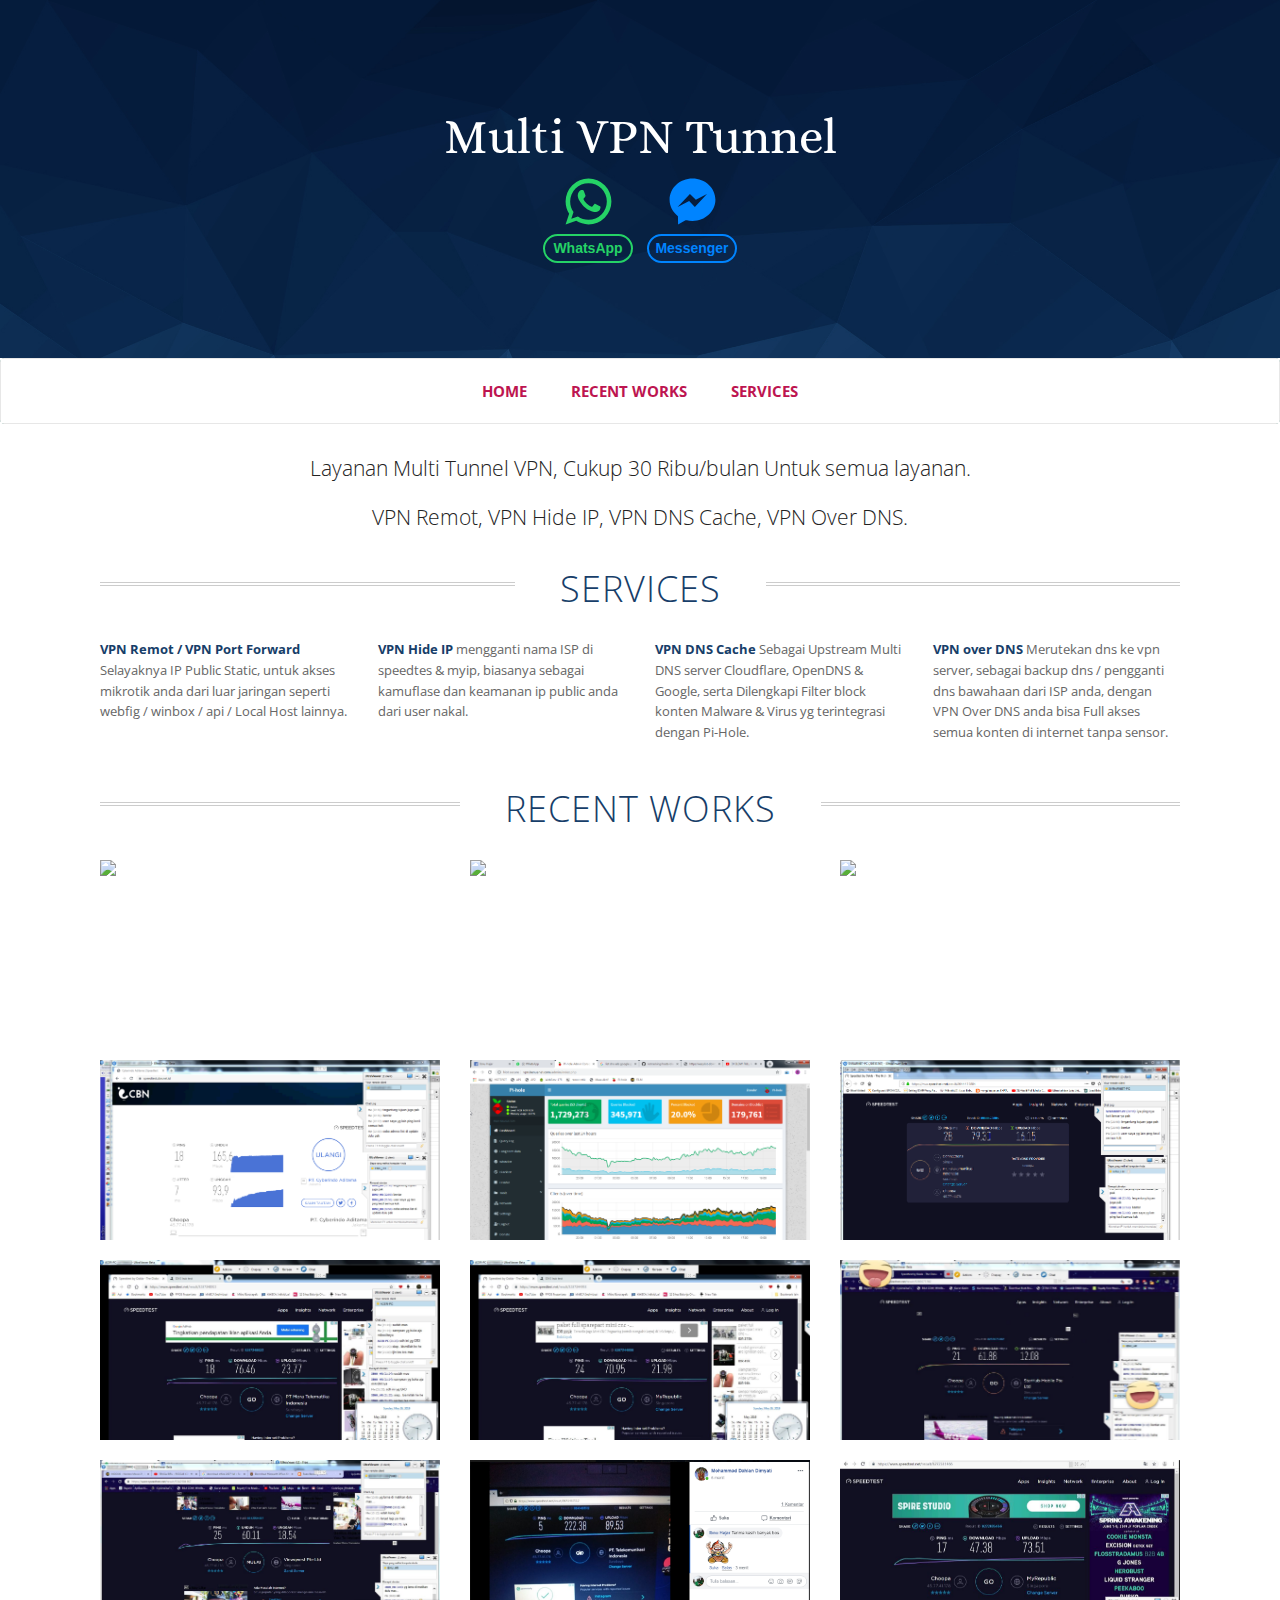
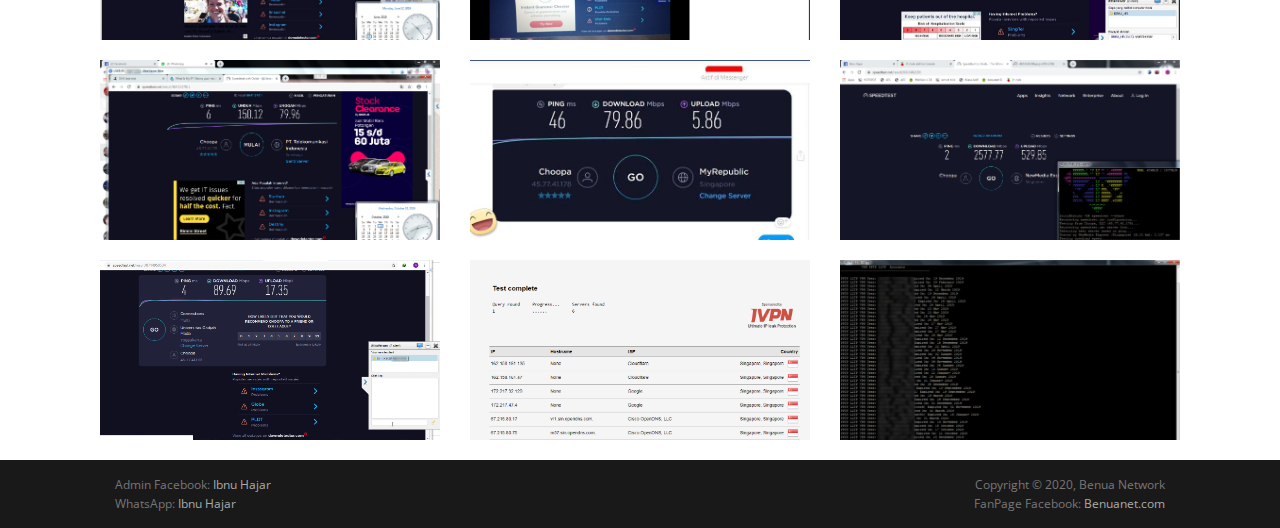
==== index.html @ e79bbd16 "Update index.html" ====
<!DOCTYPE html>
<html lang="en">
<head>
	<meta charset="utf-8">
	<meta name="viewport"    content="width=device-width, initial-scale=1.0">
	<meta name="description" content="Multi VPN Tunnel">
	<meta name="author"      content="Ibnu Hajar">
	
	<title>VPN BENUANETWORK</title>
	<meta property="og:title" content="VPN BENUANETWORK" />
	<meta property="og:description" content="VPN Remot, VPN Hide IP, VPN DNS Cache, VPN Over DNS" />
	<meta property="og:type" content="website" />
	<meta property="og:url" content="http://vpn.benuanet.com" />
	<meta property="og:image" content="http://vpn.benuanet.com/assets/images/og_image.png" />
	<meta property="og:site_name" content="VPN Benuanet" />

	<link rel="shortcut icon" href="assets/images/gt_favicon.png">
	
	<!-- Bootstrap -->
	<link href="assets/css/bootstrap.no-icons.min.css" rel="stylesheet">
	<!-- Icons -->
	<link href="http://netdna.bootstrapcdn.com/font-awesome/4.0.3/css/font-awesome.css" rel="stylesheet">
	<!-- Fonts -->
	<link rel="stylesheet" href="http://fonts.googleapis.com/css?family=Alice|Open+Sans:400,300,700">
	<!-- Custom styles -->
	<link rel="stylesheet" href="assets/css/styles.css">
	<!-- Custom styles -->
	<link rel="stylesheet" href="assets/css/contact.css">
	
	<!--[if lt IE 9]> <script src="assets/js/html5shiv.js"></script> <![endif]-->
</head>
<body class="home">

<header id="header">
	<div id="head" class="parallax" parallax-speed="2">
		<h1 id="logo" class="text-center">
			<span class="title">Multi VPN Tunnel</span>
		</h1>
<div id="ignielKontak">
    <div class="WA">
        <a href="javascript:void(0)" onclick="window.open('https://api.whatsapp.com/send?phone='+getComputedStyle(document.querySelector('#ignielKontak .WA .onoffswitch-inner'), ':before').getPropertyValue('content').replace('&quot;','').replace('&quot;','')+'&text='+getComputedStyle(document.querySelector('html'), ':root').getPropertyValue('--ignielKontak-WA-text').replace('&quot;','').replace('&quot;',''))" title="WhatsApp" target="_blank">
            <svg viewBox="0 0 24 24"><path d="M16.75,13.96C17,14.09 17.16,14.16 17.21,14.26C17.27,14.37 17.25,14.87 17,15.44C16.8,16 15.76,16.54 15.3,16.56C14.84,16.58 14.83,16.92 12.34,15.83C9.85,14.74 8.35,12.08 8.23,11.91C8.11,11.74 7.27,10.53 7.31,9.3C7.36,8.08 8,7.5 8.26,7.26C8.5,7 8.77,6.97 8.94,7H9.41C9.56,7 9.77,6.94 9.96,7.45L10.65,9.32C10.71,9.45 10.75,9.6 10.66,9.76L10.39,10.17L10,10.59C9.88,10.71 9.74,10.84 9.88,11.09C10,11.35 10.5,12.18 11.2,12.87C12.11,13.75 12.91,14.04 13.15,14.17C13.39,14.31 13.54,14.29 13.69,14.13L14.5,13.19C14.69,12.94 14.85,13 15.08,13.08L16.75,13.96M12,2A10,10 0 0,1 22,12A10,10 0 0,1 12,22C10.03,22 8.2,21.43 6.65,20.45L2,22L3.55,17.35C2.57,15.8 2,13.97 2,12A10,10 0 0,1 12,2M12,4A8,8 0 0,0 4,12C4,13.72 4.54,15.31 5.46,16.61L4.5,19.5L7.39,18.54C8.69,19.46 10.28,20 12,20A8,8 0 0,0 20,12A8,8 0 0,0 12,4Z"></path></svg>
            <div class="onoffswitch">
                <input type="checkbox" name="onoffswitch" class="onoffswitch-checkbox" id="myonoffswitch" checked>
                <label class="onoffswitch-label" for="myonoffswitch">
                    <span class="onoffswitch-inner"></span>
                </label>
            </div>
        </a>
    </div>
    <div class="Messenger">
        <a href="javascript:void(0)" onclick="window.open('https://www.facebook.com/'+getComputedStyle(document.querySelector('#ignielKontak .Messenger .onoffswitch-inner'), ':before').getPropertyValue('content').replace('&quot;','').replace('&quot;',''))" title="FB_admin" target="_blank">
            <svg viewBox="0 0 24 24"><path d="M12,2C6.5,2 2,6.14 2,11.25C2,14.13 3.42,16.7 5.65,18.4L5.71,22L9.16,20.12L9.13,20.11C10.04,20.36 11,20.5 12,20.5C17.5,20.5 22,16.36 22,11.25C22,6.14 17.5,2 12,2M13.03,14.41L10.54,11.78L5.5,14.41L10.88,8.78L13.46,11.25L18.31,8.78L13.03,14.41Z" ></path></svg>
            <div class="onoffswitch">
                <input type="checkbox" name="onoffswitch" class="onoffswitch-checkbox" id="myonoffswitch" checked>
                <label class="onoffswitch-label" for="myonoffswitch">
                    <span class="onoffswitch-inner"></span>
                </label>
            </div>
        </a>
    </div>
</div>			
	</div>
	<nav class="navbar navbar-default navbar-sticky"> <!-- / section -->
		<nav> 
			<ul>
				<a href="index.html"><li>Home</li></a>
				<a href="#RecentWorks"><li>Recent Works</li></a>
				<a href="#Services"><li>Services</li></a>
			</ul>
			<div class="handle">
				<p class="menu">MENU</p>
				<div class="menu_icon">
			      <div></div>
			      <div></div>
			      <div></div>
		      </div>
			</div>
		</nav> <!-- / section -->
    </nav>		
</header>

<main id="main">

	<div class="container">
		
		<div class="row section topspace">
			<div class="col-md-12">
				<p class="lead text-center text-muted">Layanan Multi Tunnel VPN, Cukup 30 Ribu/bulan Untuk semua layanan.</p>
				<p class="lead text-center text-muted">VPN Remot, VPN Hide IP, VPN DNS Cache, VPN Over DNS. </p>			
			</div>		
		</div> <!-- / section -->
		
		<div class="row section featured topspace">
		  <section id="Services">
			<h7 class="section-title"><span>Services</span></h7>
			<div class="row">
				<div class="col-sm-6 col-md-3">
					<p><bb>VPN Remot / VPN Port Forward</bb> Selayaknya IP Public Static, untuk akses mikrotik anda dari luar jaringan seperti webfig / winbox / api / Local Host lainnya.</p>
				</div>
				<div class="col-sm-6 col-md-3">
					<p><bb>VPN Hide IP</bb> mengganti nama ISP di speedtes & myip, biasanya sebagai kamuflase dan keamanan ip public anda dari user nakal.</p>
				</div>
				<div class="col-sm-6 col-md-3">
					<p><bb>VPN DNS Cache</bb> Sebagai Upstream Multi DNS server Cloudflare, OpenDNS & Google, serta Dilengkapi Filter block konten Malware & Virus yg terintegrasi dengan Pi-Hole.</p>
				</div>				
				<div class="col-sm-6 col-md-3">
					<p><bb>VPN over DNS</bb> Merutekan dns ke vpn server, sebagai backup dns / pengganti dns bawahaan dari ISP anda, dengan VPN Over DNS anda bisa Full akses semua konten di internet tanpa sensor.</p>
				</div>
			</div>
		  </section>	
		</div> 
		
		<div class="row section recentworks topspace">
		  <section id="RecentWorks">
			<h7 class="section-title"><span>Recent Works</span></h7>
			
			<div class="thumbnails recentworks row">
				
				<div class="col-xs-12 col-sm-6 col-md-4 col-lg-4">
					<a class="thumbnail">
						<span class="img">
							<img src="assets/images/178_2Gbps.png" style="max-width:100%;cursor:pointer" onclick="onClick(this)" class="modal-hover-opacity"></span></a>
				</div>				
				<div class="col-xs-12 col-sm-6 col-md-4 col-lg-4">
					<a class="thumbnail">
						<span class="img">
							<img src="assets/images/tremot.png" style="max-width:100%;cursor:pointer" onclick="onClick(this)" class="modal-hover-opacity"></span></a>
				</div>				
				<div class="col-xs-12 col-sm-6 col-md-4 col-lg-4">
					<a class="thumbnail">
						<span class="img">
							<img src="assets/images/tmikhmon.jpg" style="max-width:100%;cursor:pointer" onclick="onClick(this)" class="modal-hover-opacity"></span></a>
				</div>
				
				<div class="col-xs-12 col-sm-6 col-md-4 col-lg-4">
					<a class="thumbnail">
						<span class="img">
							<img src="assets/images/165M.png" style="max-width:100%;cursor:pointer" onclick="onClick(this)" class="modal-hover-opacity"></span></a>
				</div>				
				<div class="col-xs-12 col-sm-6 col-md-4 col-lg-4">
					<a class="thumbnail">
						<span class="img">
							<img src="assets/images/pihole.png" style="max-width:100%;cursor:pointer" onclick="onClick(this)" class="modal-hover-opacity"></span></a>
				</div>				
				<div class="col-xs-12 col-sm-6 col-md-4 col-lg-4">
					<a class="thumbnail">
						<span class="img">
							<img src="assets/images/79m2.png" style="max-width:100%;cursor:pointer" onclick="onClick(this)" class="modal-hover-opacity"></span></a>
				</div>

				<div class="col-xs-12 col-sm-6 col-md-4 col-lg-4">
					<a class="thumbnail">
						<span class="img">
							<img src="assets/images/76M.jpg" style="max-width:100%;cursor:pointer" onclick="onClick(this)" class="modal-hover-opacity"></span></a>
				</div>
				<div class="col-xs-12 col-sm-6 col-md-4 col-lg-4">
					<a class="thumbnail">
						<span class="img">
							<img src="assets/images/70M.jpg" style="max-width:100%;cursor:pointer" onclick="onClick(this)" class="modal-hover-opacity"></span></a>
				</div>
				<div class="col-xs-12 col-sm-6 col-md-4 col-lg-4">
					<a class="thumbnail">
						<span class="img">
							<img src="assets/images/61M.jpg" style="max-width:100%;cursor:pointer" onclick="onClick(this)" class="modal-hover-opacity"></span></a>
				</div>
				
				<div class="col-xs-12 col-sm-6 col-md-4 col-lg-4">
					<a class="thumbnail">
						<span class="img">
							<img src="assets/images/60M.jpg" style="max-width:100%;cursor:pointer" onclick="onClick(this)" class="modal-hover-opacity"></span></a>
				</div>
				<div class="col-xs-12 col-sm-6 col-md-4 col-lg-4">
					<a class="thumbnail">
						<span class="img">
							<img src="assets/images/200M.png" style="max-width:100%;cursor:pointer" onclick="onClick(this)" class="modal-hover-opacity"></span></a>
				</div>
				<div class="col-xs-12 col-sm-6 col-md-4 col-lg-4">
					<a class="thumbnail">
						<span class="img">
							<img src="assets/images/47M.jpg" style="max-width:100%;cursor:pointer" onclick="onClick(this)" class="modal-hover-opacity"></span></a>
				</div>
				
				<div class="col-xs-12 col-sm-6 col-md-4 col-lg-4">
					<a class="thumbnail">
						<span class="img">
							<img src="assets/images/150M.png" style="max-width:100%;cursor:pointer" onclick="onClick(this)" class="modal-hover-opacity"></span></a>
				</div>
				<div class="col-xs-12 col-sm-6 col-md-4 col-lg-4">
					<a class="thumbnail">
						<span class="img">
							<img src="assets/images/79M.jpg" style="max-width:100%;cursor:pointer" onclick="onClick(this)" class="modal-hover-opacity"></span></a>
				</div>
				<div class="col-xs-12 col-sm-6 col-md-4 col-lg-4">
					<a class="thumbnail">
						<span class="img">
							<img src="assets/images/2Gbps.png" style="max-width:100%;cursor:pointer" onclick="onClick(this)" class="modal-hover-opacity"></span></a>
				</div>	

				<div class="col-xs-12 col-sm-6 col-md-4 col-lg-4">
					<a class="thumbnail">
						<span class="img">
							<img src="assets/images/29-oct-19.png" style="max-width:100%;cursor:pointer" onclick="onClick(this)" class="modal-hover-opacity"></span></a>
				</div>
				<div class="col-xs-12 col-sm-6 col-md-4 col-lg-4">
					<a class="thumbnail">
						<span class="img">
							<img src="assets/images/mydns.png" style="max-width:100%;cursor:pointer" onclick="onClick(this)" class="modal-hover-opacity"></span></a>
				</div>
				<div class="col-xs-12 col-sm-6 col-md-4 col-lg-4">
					<a class="thumbnail">
						<span class="img">
							<img src="assets/images/jumusr.png" style="max-width:100%;cursor:pointer" onclick="onClick(this)" class="modal-hover-opacity"></span></a>
				</div>				
				
	<div id="modal01" class="modal" onclick="this.style.display='none'">
	<span class="close">&times;&nbsp;&nbsp;&nbsp;&nbsp;</span>
	<div class="modal-content">
    <img id="img01" style="max-width:992px">
	</div>
	</div>	
			</div>
	 </section>		
		</div>
	</div>	<!-- /container -->
</main>

<footer id="underfooter">
	<div class="container">
		<div class="row">
			
			<div class="col-md-6 widget">
				<div class="widget-body">
					<p>Admin Facebook: <a href="https://www.facebook.com/ibnu.hr" rel="designer">Ibnu Hajar</a><br> 
					   WhatsApp: <a href="https://api.whatsapp.com/send?phone=6285334855333" rel="designer">Ibnu Hajar</a> </p>
				</div>
			</div>

			<div class="col-md-6 widget">
				<div class="widget-body">
					<p class="text-right">
					   Copyright &copy; 2020, Benua Network<br> 
					   FanPage Facebook: <a href="https://www.facebook.com/benunetwork/" rel="designer">Benuanet.com</a></p>
				</div>
			</div>

		</div> <!-- /row of widgets -->
	</div>
</footer>

<!-- JavaScript libs are placed at the end of the document so the pages load faster -->
<script src="assets/js/jquery.min.js"></script>
<script src="assets/js/bootstrap.min.js"></script>
<script src="assets/js/template.js"></script>
<script src="assets/js/onclick.js"></script>
	<script>
		$('.handle').on('click', function(){
			$('nav ul').toggleClass('showing');
		});
	</script>
</body>
</html>
---- assets/css/styles.css ----
html {
  font-size: 100%;
}
body {
  font-size: 15px;
  font-size: 0.9375rem;
  font-family: "Open sans", Helvetica, Arial, sans-serif;
  color: #666666;
  padding: 0;
}
.topspace {
  margin-top: 10px;
}
/*********************************************************************


                            Navigation in header


**********************************************************************/
nav ul{
	background-color: #fff;
	color: white;
	padding: 0;
	margin: 0;
	text-align: center;
	overflow: hidden;
	-webkit-transition: max-height 0.4s;
	-ms-transition: max-height 0.4s;
	-moz-transition: max-height 0.4s;
	-o-transition: max-height 0.4s;
	transition: max-height 0.4s;
	font-family: "Open sans", Helvetica, Arial, sans-serif;
	font-weight: 300;
	text-transform: uppercase;
	font-weight: bold;
}
nav ul li{
	display: inline-block;
	padding: 20px;
}
nav ul li:hover{
	background-color: #eaeaea;
}
.handle {
	width: 100%;
	background-color: #024a3a;
	box-sizing: border-box;
	padding: 15px;
	cursor: pointer;
	color: white;
	display: none;
}
p.menu{
	display: inline-block;
	font-weight:700;
}
.menu_icon div {
  background-color: white;
  border-radius: 2px;
  width: 35px;
  height: 5px;
  margin: 5px;
}
.menu_icon{
	float: right;
	margin: .5em 0;
}
/********************************************************/


/*********************************************************************


                                TYPOGRAPHY


**********************************************************************/
p {
  line-height: 1.6em;
  margin: 0 0 30px 0;
}
ul,
ol {
  line-height: 1.6em;
  margin: 0 0 30px 0;
}
blockquote {
  padding: 10px 20px;
  margin: 0 0 30px;
  border-left: 5px solid #eee;
}
h1,
h2,
h3,
h4,
h5,
h6,
.h1,
.h2,
.h3,
.h4,
.h5,
.h6 {
  font-family: "Open sans", Helvetica, Arial, sans-serif;
  font-weight: 400;
  color: #fff;
}
h7,
h8,
.h7,
.h8 {
  font-family: "Open sans", Helvetica, Arial, sans-serif;
  font-weight: 400;
  color: #173e69;
}
h1 {
  font-size: 40px;
  font-size: 2.5rem;
}
h2 {
  font-size: 36px;
  font-size: 2.25rem;
}
h3 {
  font-size: 30px;
  font-size: 1.875rem;
}
h4 {
  font-size: 24px;
  font-size: 1.5rem;
}
h5 {
  font-size: 20px;
  font-size: 1.25rem;
}
a {
  color: #bd1550;
}
a:hover {
  color: #e93675;
}
.lead {
  font-weight: 300;
  font-size: 21px;
  font-size: 1.3125rem;
}
.text-msg {
  line-height: 1.7em;
  color: #b3b3b3;
  font-weight: 300;
  text-transform: capitalize;
  margin-top: -0.23em;
}
.size-auto,
.size-full,
.size-large,
.size-medium,
.size-thumbnail {
  max-width: 100%;
  height: auto;
}
/*********************************************************************


                                HEADER


**********************************************************************/
#head {
  background: #f4f4f4 url(../images/bg_head.jpg) top center;
  background-size: cover;
  color: #7C7C7C;
  padding: 30px 0 35px 0;
}
#head img.img-circle {
  display: block;
  width: 140px;
  height: 140px;
  overflow: hidden;
  border: 9px solid rgba(0, 0, 0, 0.05);
  margin: 0 auto;
}
#head .title {
  font-family: Alice, Georgia, serif;
  font-size: 49px;
  font-size: 3.0625rem;
}
#head .title a {
  text-decoration: none;
  color: #333333;
}
#head .tagline {
  display: block;
  font-size: 14px;
  font-size: 0.875rem;
  line-height: 1.2em;
  color: #fff;
  margin: 5px 0 0;
}
#head .tagline b {
  font-weight: normal;
}
#head .tagline a {
  color: #fff;
}
.home #head {
  padding: 90px 0;
}
.home #head .title {
  font-size: 49px;
  font-size: 3.0625rem;
}
.home #head .tagline {
  font-size: 16px;
  font-size: 1rem;
  margin: 15px 0 0;
}
/*********************************************************************


                                CONTENT


**********************************************************************/
bb {
    color: #173e69;
	font-family: "Open sans", Helvetica, Arial, sans-serif;
	font-weight: bold;
}
img {
  max-width: 100%;
}
.btn {
  font-size: 12px;
  font-size: 0.75rem;
  text-decoration: none;
  text-transform: uppercase;
  font-family: "Helvetica Neue", Helvetica, Arial, sans-serif;
  color: #333;
  -webkit-border-radius: 0px;
  -webkit-background-clip: padding-box;
  -moz-border-radius: 0px;
  -moz-background-clip: padding;
  border-radius: 0px;
  background-clip: padding-box;
  -webkit-transition-property: all;
  -moz-transition-property: all;
  -o-transition-property: all;
  -ms-transition-property: all;
  transition-property: all;
  -webkit-transition-duration: 0.2s;
  -moz-transition-duration: 0.2s;
  -o-transition-duration: 0.2s;
  transition-duration: 0.2s;
  border: 0 none;
  padding: 12px 35px;
  text-shadow: 0 1px 0px #780d33;
}
.btn-primary {
  color: #fff;
  background-color: #bd1550;
}
.btn-primary:hover,
.btn-primary:focus,
.btn-primary:active,
.btn-primary.active {
  color: #fff;
  background-color: #e61f65;
}
.btn-action {
  font-weight: bold;
  background: transparent!important;
  border: 1px solid #333;
  text-shadow: none;
}
.btn-action:hover,
.btn-action:focus,
.btn-action:active,
.btn-action.active {
  color: #bd1550;
  border-color: #bd1550;
}
.btn-lg {
  padding: 15px 60px;
  font-size: 12px;
  line-height: 1.33;
  font-weight: bold;
}
.panel-cta {
  box-shadow: 0 0 0 1px #e1e1e1, 0 0 0 3px #fff, 0 0 0 4px #e1e1e1;
  background: #f3f3f3;
  -webkit-border-radius: 0;
  -webkit-background-clip: padding-box;
  -moz-border-radius: 0;
  -moz-background-clip: padding;
  border-radius: 0;
  background-clip: padding-box;
}
.panel-cta p,
.panel-cta h3,
.panel-cta h4,
.panel-cta h5,
.panel-cta h6 {
  margin: 0;
}
.panel-cta .panel-body {
  padding: 35px;
}
/* Section - Featured */
.featured {
  font-size: 13px;
  font-size: 0.8125rem;
}
.featured h3 {
  font-weight: bold;
  font-family: "Helvetica Neue", Helvetica, Arial, sans-serif;
  font-size: 24px;
  font-size: 1.5rem;
  text-transform: uppercase;
  line-height: 1.4em;
  vertical-align: middle;
  margin: 0 0 25px 0;
}
/* Section - Recent works */
.thumbnails {
  padding: 0;
}
.thumbnails li {
  margin-bottom: 30px;
}
.thumbnails .details {
  display: block;
  text-align: center;
  font-size: 12px;
  font-size: 0.75rem;
}
.thumbnail {
  display: block;
  -webkit-border-radius: 0;
  -webkit-background-clip: padding-box;
  -moz-border-radius: 0;
  -moz-background-clip: padding;
  border-radius: 0;
  background-clip: padding-box;
  border: 0 none;
  margin-bottom: 10px;
  padding: 0;
  text-align: center;
  text-decoration: none;
  color: #333;
}
.thumbnail .img {
  display: block;
  width: 100%;
  overflow: hidden;
  height: 180px;
  margin: 0 0 20px;
  position: relative;
}
.thumbnail .title {
  text-transform: uppercase;
  margin: 0 2em;
  display: block;
  text-indent: 0;
}
.thumbnail .cover {
  position: absolute;
  display: block;
  opacity: 0;
  width: 100%;
  height: 180px;
  background-color: rgba(255, 255, 255, 0.8);
  -webkit-transition-property: all;
  -moz-transition-property: all;
  -o-transition-property: all;
  -ms-transition-property: all;
  transition-property: all;
  -webkit-transition-duration: 550ms;
  -moz-transition-duration: 550ms;
  -o-transition-duration: 550ms;
  transition-duration: 550ms;
}
.thumbnail .cover .more {
  position: absolute;
  bottom: 15px;
  right: 0;
  height: 32px;
  line-height: 32px;
  padding: 0 20px;
  -webkit-border-radius: 1px 0 0 1px;
  -webkit-background-clip: padding-box;
  -moz-border-radius: 1px 0 0 1px;
  -moz-background-clip: padding;
  border-radius: 1px 0 0 1px;
  background-clip: padding-box;
  font-size: 12px;
  font-size: 0.75rem;
  text-transform: uppercase;
  text-shadow: 0 1px 0px #780d33;
  background: #bd1550;
  color: white;
}
.thumbnail img {
  width: 100%;
  position: absolute;
  top: 0;
  left: 0;
}
.thumbnail:hover {
  color: #333;
  text-decoration: none;
}
.thumbnail:hover img {
  -webkit-filter: saturate(0%);
}
.thumbnail:hover .cover {
  opacity: 1;
}

.modal {
z-index:1;
display:none;
padding-top:10px;
position:fixed;
left:0;
top:0;
width:100%;
height:100%;
overflow:auto;
background-color:rgb(0,0,0);
background-color:rgba(0,0,0,0.8)
}

.modal-content{
margin: auto;
display: block;
    position: absolute;
  top: 50%;
  left: 50%;
  transform: translate(-50%, -50%);
}


.modal-hover-opacity {
opacity:1;
filter:alpha(opacity=100);
-webkit-backface-visibility:hidden
}

.modal-hover-opacity:hover {
opacity:0.60;
filter:alpha(opacity=60);
-webkit-backface-visibility:hidden
}


.close {
text-decoration:none;float:right;font-size:24px;font-weight:bold;color:white
}
.container1 {
width:200px;
display:inline-block;
}
.modal-content, #caption {   
  
    -webkit-animation-name: zoom;
    -webkit-animation-duration: 0.6s;
    animation-name: zoom;
    animation-duration: 0.6s;
}


@-webkit-keyframes zoom {
    from {-webkit-transform:scale(0)} 
    to {-webkit-transform:scale(1)}
}

@keyframes zoom {
    from {transform:scale(0)} 
    to {transform:scale(1)}
}


/* pagination */
.pagination > li > a {
  color: #808080;
  border: 0 none;
  font-size: 20px;
  font-size: 1.25rem;
  font-family: Georgia, serif;
}
.pagination > li > a:hover {
  color: #000000;
  background: none;
}
.pagination > li.active > a {
  color: #333333;
  background: none;
}
.pagination > li.active > a:hover {
  color: #000000;
  background: none;
}
/*********************************************************************


                                 BLOG


**********************************************************************/
.section-title,
.entry-title {
  display: block;
  width: 100%;
  overflow: hidden;
  margin: 0px 0 25px;
  text-align: center;
  font-weight: 300;
  text-transform: uppercase;
  font-size: 36px;
  font-size: 2.25rem;
  letter-spacing: 1px;
}
.section-title a,
.entry-title a {
  color: #333333;
}
.section-title span,
.entry-title span {
  display: inline-block;
  position: relative;
}
.section-title span:before,
.entry-title span:before,
.section-title span:after,
.entry-title span:after {
  content: "";
  position: absolute;
  height: 4px;
  top: .53em;
  width: 400%;
  border-bottom: 1px solid #ccc;
  border-top: 1px solid #ccc;
}
.section-title span:before,
.entry-title span:before {
  right: 100%;
  margin-right: 45px;
}
.section-title span:after,
.entry-title span:after {
  left: 100%;
  margin-left: 45px;
}
.entry-header .entry-meta {
  text-align: center;
  font-family: Georgia, serif;
  font-size: 18px;
  font-size: 1.125rem;
  font-style: italic;
  font-weight: normal;
  color: #a5a5a5;
  margin: 0 0 15px 0;
}
.entry-header .entry-meta a {
  color: #a5a5a5;
}
.entry-content {
  margin: 0 0 60px 0;
}
.entry-content h2 {
  line-height: 1.2;
  font-size: 30px;
  font-size: 1.875rem;
  padding-top: 20px;
  margin-bottom: 20px;
}
.meta-nav,
.more-link {
  font-family: Georgia, serif;
  font-style: italic;
  font-weight: bold;
  color: #666666;
  text-decoration: none;
}
.meta-nav:hover,
.more-link:hover {
  color: #333333;
  text-decoration: underline;
}
.more-link {
  display: block;
  width: 100%;
  text-align: right;
}
/* Posts navigation */
#nav-below {
  position: fixed;
  top: 48%;
}
#nav-below .meta-nav {
  display: block;
  padding: 27px 7px;
  background: #444;
  color: #fff;
  -webkit-border-radius: 3px;
  -webkit-background-clip: padding-box;
  -moz-border-radius: 3px;
  -moz-background-clip: padding;
  border-radius: 3px;
  background-clip: padding-box;
  font-family: "Open sans", Helvetica, Arial, sans-serif;
  font-style: normal;
  font-weight: normal;
  text-decoration: none;
  opacity: 0.2;
}
#nav-below .meta-nav:hover {
  text-decoration: none;
  color: #333;
}
#nav-below .nav-next {
  position: fixed;
  right: -3px;
}
#nav-below .nav-previous {
  position: fixed;
  left: -3px;
}
#nav-below b {
  display: none;
}
footer.entry-meta {
  border-top: 1px solid #ccc;
  border-bottom: 1px solid #ccc;
  margin: 0 0 35px 0;
  padding: 2px 0;
  color: #888888;
  font-size: 12px;
  font-size: 0.75rem;
}
footer.entry-meta a {
  color: #333333;
}
footer.entry-meta .meta-in {
  border-top: 1px solid #ccc;
  border-bottom: 1px solid #ccc;
  padding: 10px 0;
}
.page-header {
  padding-bottom: 0;
  margin: 0;
  border-bottom: none;
  text-align: left;
}
.page-header .page-title {
  margin-top: 0;
  margin-bottom: 30px;
}
/*********************************************************************


                                COMMENTS


**********************************************************************/
#comments {
  font-size: 13px;
  font-size: 0.8125rem;
}
#comments .comments-title {
  margin: 0 0 5px 0;
}
#comments .leave-comment {
  display: block;
  margin: 0 0 40px 0;
}
#comments ul,
#comments ol {
  margin: 0;
  padding: 0;
}
#comments .comment {
  margin: 0;
  padding: 0;
  list-style: none;
  clear: both;
}
#comments .comments-title {
  text-shadow: none;
  margin-bottom: 0;
}
#comments .avatar {
  float: left;
  width: 70px;
  height: 70px;
  margin-bottom: 30px;
  border: 5px solid #eeeeee;
  -webkit-border-radius: 50%;
  -webkit-background-clip: padding-box;
  -moz-border-radius: 50%;
  -moz-background-clip: padding;
  border-radius: 50%;
  background-clip: padding-box;
}
#comments .children {
  margin: 0 0 0 90px;
}
#comments .comment-meta {
  margin: 0 0 0 90px;
}
#comments .comment-meta a {
  color: #333333;
}
#comments .comment-meta a:hover {
  color: #bd1550;
}
#comments .comment-meta .author {
  margin: 0 20px 0 0;
  font-weight: bold;
}
#comments .comment-meta .date {
  margin: 0 20px 0 0;
}
#comments .comment-meta .date a {
  color: #666666;
}
#comments .comment-meta .reply {
  float: right;
}
#comments .comment-body {
  margin: 0 0 35px 90px;
}
.comment-navigation {
  width: 100%;
  border-top: 1px solid #ccc;
  padding: 2px 0 0 0;
}
.comment-navigation .nav-content {
  border-top: 1px solid #ccc;
  width: 100%;
  padding: 10px 0 0 0;
}
.comment-navigation .nav-previous {
  float: left;
  width: 50%;
}
.comment-navigation .nav-next {
  float: right;
  width: 50%;
  text-align: right;
}
#respond {
  margin: 55px 0 0 0;
}
/*********************************************************************


                                FOOTER


**********************************************************************/
#footer {
  background: #232323;
  padding: 30px 0 0 0;
  font-size: 12px;
  color: #999;
}
#footer a {
  color: #ccc;
}
#footer a:hover {
  color: #fff;
}
#footer h3.widget-title {
  font-size: 15px;
  font-size: 0.9375rem;
  text-transform: uppercase;
  color: #ccc;
  margin: 0 0 20px;
}
#underfooter {
  background: #191919;
  padding: 15px 0;
  color: #777;
  font-size: 12px;
}
#underfooter a {
  color: #aaa;
}
#underfooter a:hover {
  color: #fff;
}
#underfooter p {
  margin: 0;
}
.follow-me-icons {
  font-size: 30px;
}
.follow-me-icons i {
  float: left;
  margin: 0 10px 0 0;
}
/* Max page width
/////////////////////////////////////////////////////////////////////*/
@media (min-width: 1200px) {
  .container {
    max-width: 1080px;
  }
}

@media screen and (max-width: 620px){
   .home #head {
    padding: 10px 0;
   }
	body {
    padding: 5px;
	}	
	nav ul{
		max-height: 0px;
	}
	nav ul li{
		box-sizing: border-box;
		width: 100%;
		padding: 15px;
	}
	.showing{
		max-height: 22em; 
	}
	.handle{
		display: block;
		padding: 5px;
	}
}
---- assets/css/contact.css ----
/* Tombol Menuju Chat Langsung ke Messaging App Ala Igniel
Dilarang keras mengubah nama atribut yang ada di dalam kode ini */
:root {
    --ignielKontak-WA: #25D366; /* Warna WhatsApp */
    --ignielKontak-Messenger: #0084FF; /* Warna Messenger */
    --ignielKontak-WA-uname: "6285334855333"; /* Nomor WhatsApp */
    --ignielKontak-WA-text: "Hai,%20saya%20menghubungi%20melalui%20web%20kontak%20di%20vpn%20benuanet.com"; /* Pesan WhatsApp */
    --ignielKontak-Messenger-uname: "ibnu.hr"; /* Username Messenger */
}
#ignielKontak {text-align:center; width:100%; line-height:0px}
#ignielKontak svg {width:55px;height:55px}
#ignielKontak a {text-decoration:none}
#ignielKontak .WA svg path {fill:var(--ignielKontak-WA)}
#ignielKontak .Line svg {width: 70px; height: 70px; margin-bottom: -20px; margin-left:20px} #ignielKontak .Line svg path {fill:var(--ignielKontak-Line)}
#ignielKontak .Tele svg path {fill:var(--ignielKontak-Tele)}
#ignielKontak .Messenger svg path {fill:var(--ignielKontak-Messenger)}
#ignielKontak .BBM svg path {fill:var(--ignielKontak-BBM)}
#ignielKontak .WA, #ignielKontak .Line, #ignielKontak .Tele, #ignielKontak .Messenger, #ignielKontak .BBM {display:inline-block; width:90px; text-align:center; margin:0 5px}
#ignielKontak .onoffswitch {
    position: relative; width: 90px;
    -webkit-user-select:none; -moz-user-select:none; -ms-user-select: none;
    margin-top:5px;
}
#ignielKontak .onoffswitch-checkbox {
    display: none;
}
#ignielKontak .onoffswitch-inner {
    display: block; width: 200%; margin-left: -100%;
    transition: margin 0.3s ease-in 0s;
}
#ignielKontak .onoffswitch-inner:before, .onoffswitch-inner:after {
    display: block; float: left; width: 50%; height: 25px; padding: 0; line-height: 25px;
    color: white; font-family: Trebuchet, Arial, sans-serif; font-weight: bold; text-align: center;
    box-sizing: border-box;
}
#ignielKontak .WA .onoffswitch-label {
    display: block; overflow: hidden;
    border: 2px solid var(--ignielKontak-WA); border-radius: 20px;
}
#ignielKontak .WA .onoffswitch-inner:before {
    content: var(--ignielKontak-WA-uname);
    background-color: var(--ignielKontak-WA); color: #FFFFFF;
    font-size:11px;
}
#ignielKontak .WA .onoffswitch-inner:after {
    content: "WhatsApp";
    color: var(--ignielKontak-WA);
    font-size:14px;
}
#ignielKontak .WA:hover .onoffswitch-label .onoffswitch-inner {
    margin-left: 0;
}
#ignielKontak .Line .onoffswitch-label {
    display: block; overflow: hidden;
    border: 2px solid var(--ignielKontak-Line); border-radius: 20px;
}
#ignielKontak .Line .onoffswitch-inner:before {
    content: var(--ignielKontak-Line-uname);
    background-color: var(--ignielKontak-Line); color: #FFFFFF;
    font-size:11px;
}
#ignielKontak .Line .onoffswitch-inner:after {
    content: "Line";
    color: var(--ignielKontak-Line);
    font-size:14px;
}
#ignielKontak .Line:hover .onoffswitch-label .onoffswitch-inner {
    margin-left: 0;
}
#ignielKontak .Tele .onoffswitch-label {
    display: block; overflow: hidden;
    border: 2px solid var(--ignielKontak-Tele); border-radius: 20px;
}
#ignielKontak .Tele .onoffswitch-inner:before {
    content: var(--ignielKontak-Tele-uname);
    background-color: var(--ignielKontak-Tele); color: #FFFFFF;
    font-size:11px;
}
#ignielKontak .Tele .onoffswitch-inner:after {
    content: "Telegram";
    color: var(--ignielKontak-Tele);
    font-size:14px;
}
#ignielKontak .Tele:hover .onoffswitch-label .onoffswitch-inner {
    margin-left: 0;
}
#ignielKontak .Messenger .onoffswitch-label {
    display: block; overflow: hidden;
    border: 2px solid var(--ignielKontak-Messenger); border-radius: 20px;
}
#ignielKontak .Messenger .onoffswitch-inner:before {
    content: var(--ignielKontak-Messenger-uname);
    background-color: var(--ignielKontak-Messenger); color: #FFFFFF;
    font-size:11px;
}
#ignielKontak .Messenger .onoffswitch-inner:after {
    content: "Messenger";
    color: var(--ignielKontak-Messenger);
    font-size:14px;
}
#ignielKontak .Messenger:hover .onoffswitch-label .onoffswitch-inner {
    margin-left: 0;
}
#ignielKontak .BBM .onoffswitch-label {
    display: block; overflow: hidden;
    border: 2px solid var(--ignielKontak-BBM); border-radius: 20px;
}
#ignielKontak .BBM .onoffswitch-inner:before {
    content: var(--ignielKontak-BBM-uname);
    background-color: var(--ignielKontak-BBM); color: #FFFFFF;
    font-size:11px;
}
#ignielKontak .BBM .onoffswitch-inner:after {
    content: "BBM";
    color: var(--ignielKontak-BBM);
    font-size:14px;
}
#ignielKontak .BBM:hover .onoffswitch-label .onoffswitch-inner {
    margin-left: 0;
}
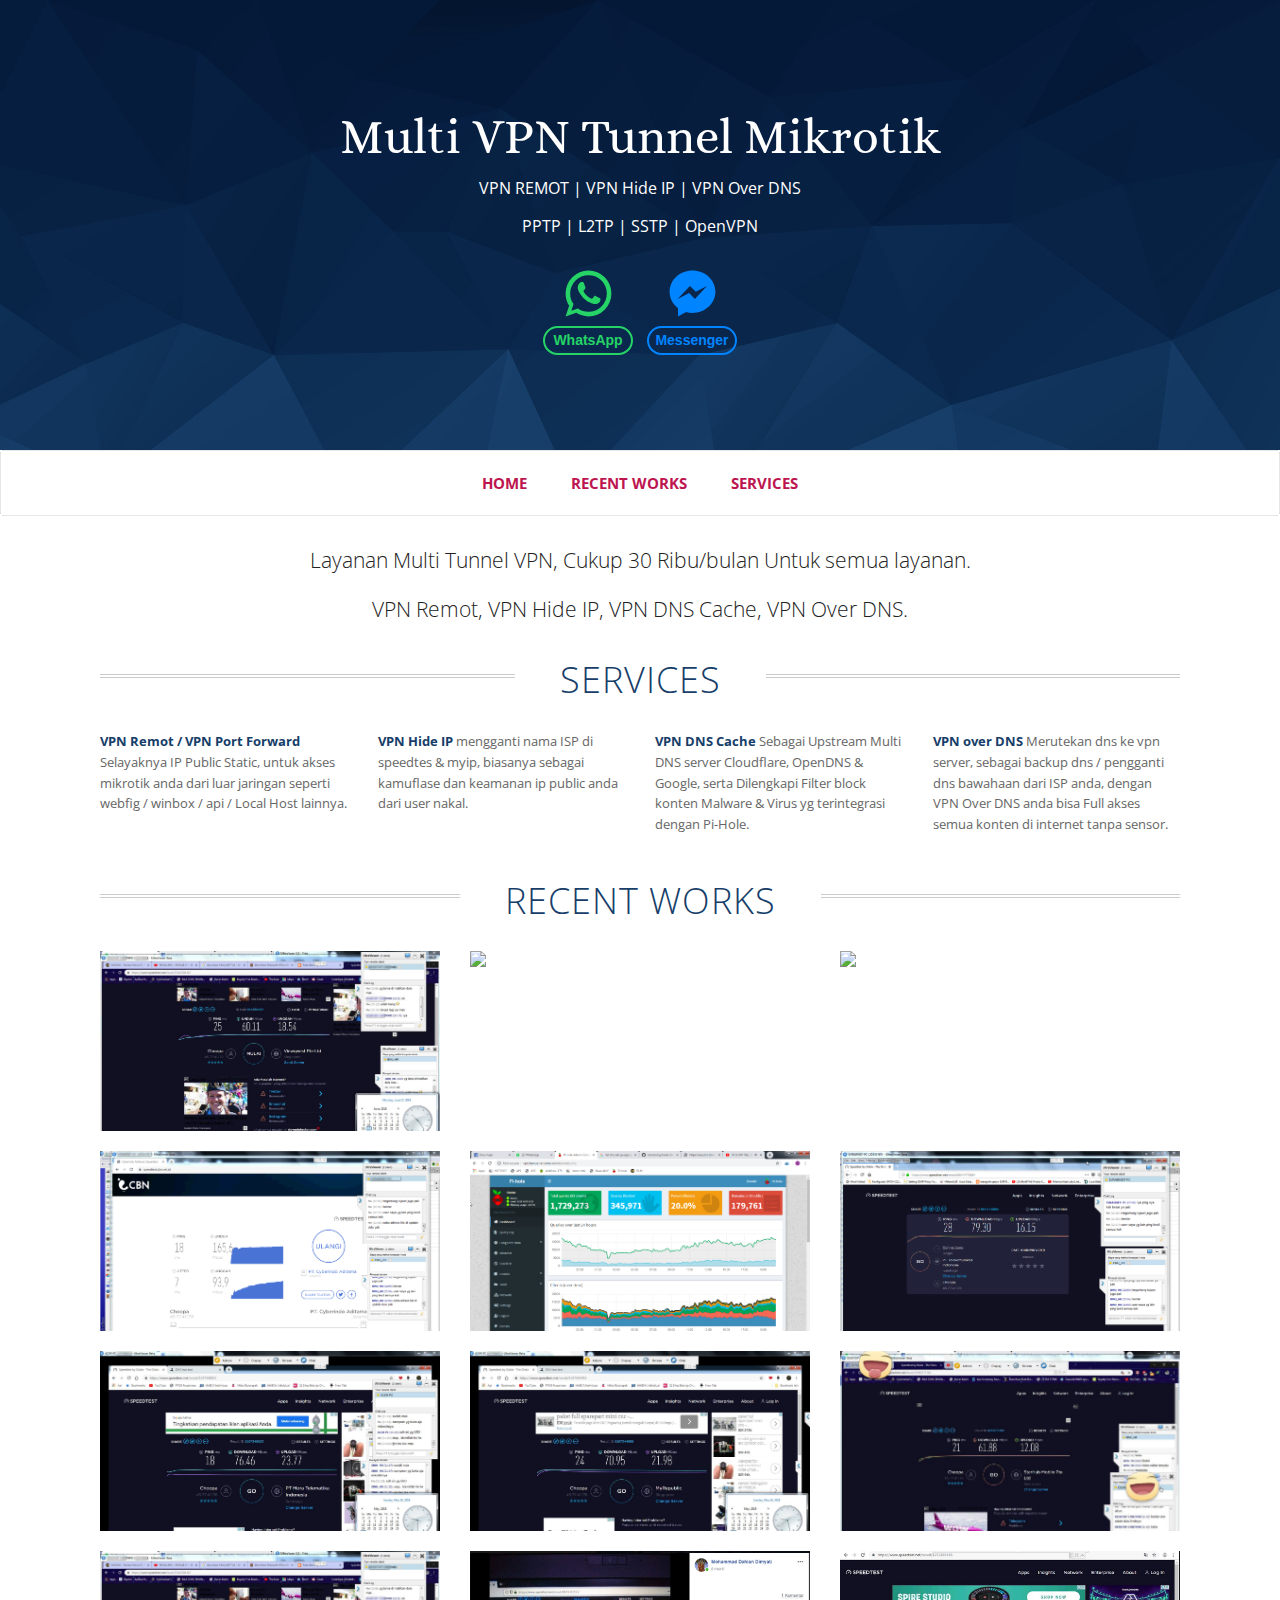
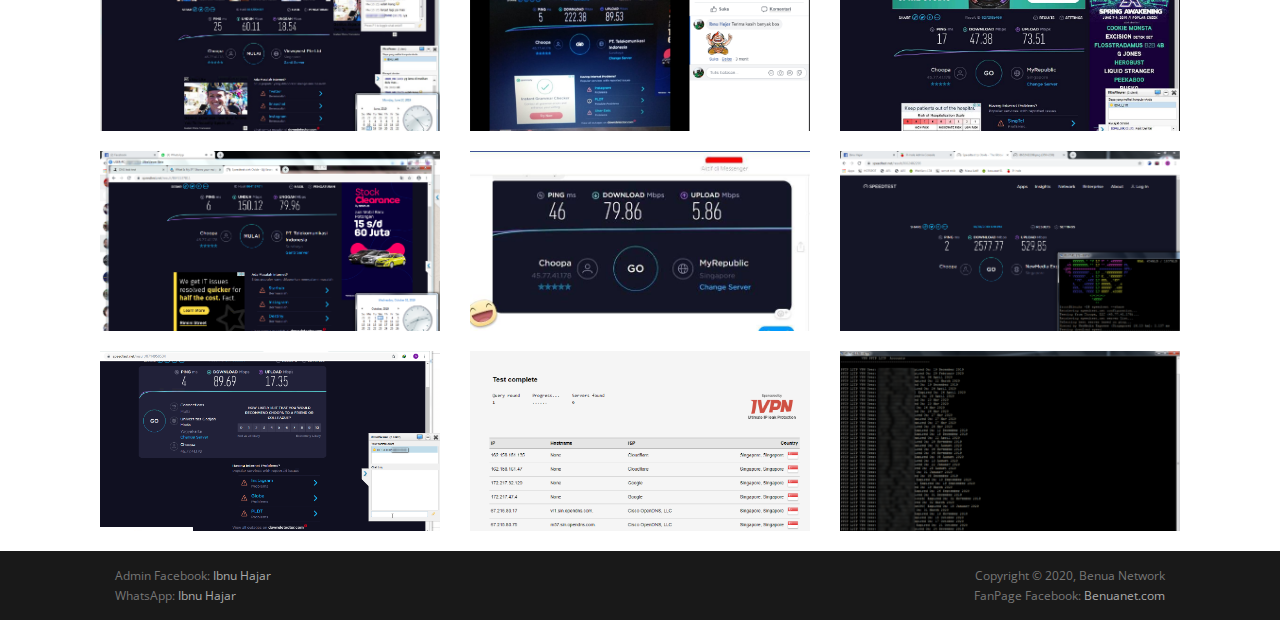
==== commit db81ad39: "Update" ====
--- a/index.html
+++ b/index.html
@@ -1,262 +1,263 @@
-<!DOCTYPE html>
-<html lang="en">
-<head>
-	<meta charset="utf-8">
-	<meta name="viewport"    content="width=device-width, initial-scale=1.0">
-	<meta name="description" content="Multi VPN Tunnel">
-	<meta name="author"      content="Ibnu Hajar">
-	
-	<title>VPN BENUANETWORK</title>
-	<meta property="og:title" content="VPN BENUANETWORK" />
-	<meta property="og:description" content="VPN Remot, VPN Hide IP, VPN DNS Cache, VPN Over DNS" />
-	<meta property="og:type" content="website" />
-	<meta property="og:url" content="http://vpn.benuanet.com" />
-	<meta property="og:image" content="http://vpn.benuanet.com/assets/images/og_image.png" />
-	<meta property="og:site_name" content="VPN Benuanet" />
-
-	<link rel="shortcut icon" href="assets/images/gt_favicon.png">
-	
-	<!-- Bootstrap -->
-	<link href="assets/css/bootstrap.no-icons.min.css" rel="stylesheet">
-	<!-- Icons -->
-	<link href="http://netdna.bootstrapcdn.com/font-awesome/4.0.3/css/font-awesome.css" rel="stylesheet">
-	<!-- Fonts -->
-	<link rel="stylesheet" href="http://fonts.googleapis.com/css?family=Alice|Open+Sans:400,300,700">
-	<!-- Custom styles -->
-	<link rel="stylesheet" href="assets/css/styles.css">
-	<!-- Custom styles -->
-	<link rel="stylesheet" href="assets/css/contact.css">
-	
-	<!--[if lt IE 9]> <script src="assets/js/html5shiv.js"></script> <![endif]-->
-</head>
-<body class="home">
-
-<header id="header">
-	<div id="head" class="parallax" parallax-speed="2">
-		<h1 id="logo" class="text-center">
-			<span class="title">Multi VPN Tunnel</span>
-		</h1>
-<div id="ignielKontak">
-    <div class="WA">
-        <a href="javascript:void(0)" onclick="window.open('https://api.whatsapp.com/send?phone='+getComputedStyle(document.querySelector('#ignielKontak .WA .onoffswitch-inner'), ':before').getPropertyValue('content').replace('&quot;','').replace('&quot;','')+'&text='+getComputedStyle(document.querySelector('html'), ':root').getPropertyValue('--ignielKontak-WA-text').replace('&quot;','').replace('&quot;',''))" title="WhatsApp" target="_blank">
-            <svg viewBox="0 0 24 24"><path d="M16.75,13.96C17,14.09 17.16,14.16 17.21,14.26C17.27,14.37 17.25,14.87 17,15.44C16.8,16 15.76,16.54 15.3,16.56C14.84,16.58 14.83,16.92 12.34,15.83C9.85,14.74 8.35,12.08 8.23,11.91C8.11,11.74 7.27,10.53 7.31,9.3C7.36,8.08 8,7.5 8.26,7.26C8.5,7 8.77,6.97 8.94,7H9.41C9.56,7 9.77,6.94 9.96,7.45L10.65,9.32C10.71,9.45 10.75,9.6 10.66,9.76L10.39,10.17L10,10.59C9.88,10.71 9.74,10.84 9.88,11.09C10,11.35 10.5,12.18 11.2,12.87C12.11,13.75 12.91,14.04 13.15,14.17C13.39,14.31 13.54,14.29 13.69,14.13L14.5,13.19C14.69,12.94 14.85,13 15.08,13.08L16.75,13.96M12,2A10,10 0 0,1 22,12A10,10 0 0,1 12,22C10.03,22 8.2,21.43 6.65,20.45L2,22L3.55,17.35C2.57,15.8 2,13.97 2,12A10,10 0 0,1 12,2M12,4A8,8 0 0,0 4,12C4,13.72 4.54,15.31 5.46,16.61L4.5,19.5L7.39,18.54C8.69,19.46 10.28,20 12,20A8,8 0 0,0 20,12A8,8 0 0,0 12,4Z"></path></svg>
-            <div class="onoffswitch">
-                <input type="checkbox" name="onoffswitch" class="onoffswitch-checkbox" id="myonoffswitch" checked>
-                <label class="onoffswitch-label" for="myonoffswitch">
-                    <span class="onoffswitch-inner"></span>
-                </label>
-            </div>
-        </a>
-    </div>
-    <div class="Messenger">
-        <a href="javascript:void(0)" onclick="window.open('https://www.facebook.com/'+getComputedStyle(document.querySelector('#ignielKontak .Messenger .onoffswitch-inner'), ':before').getPropertyValue('content').replace('&quot;','').replace('&quot;',''))" title="FB_admin" target="_blank">
-            <svg viewBox="0 0 24 24"><path d="M12,2C6.5,2 2,6.14 2,11.25C2,14.13 3.42,16.7 5.65,18.4L5.71,22L9.16,20.12L9.13,20.11C10.04,20.36 11,20.5 12,20.5C17.5,20.5 22,16.36 22,11.25C22,6.14 17.5,2 12,2M13.03,14.41L10.54,11.78L5.5,14.41L10.88,8.78L13.46,11.25L18.31,8.78L13.03,14.41Z" ></path></svg>
-            <div class="onoffswitch">
-                <input type="checkbox" name="onoffswitch" class="onoffswitch-checkbox" id="myonoffswitch" checked>
-                <label class="onoffswitch-label" for="myonoffswitch">
-                    <span class="onoffswitch-inner"></span>
-                </label>
-            </div>
-        </a>
-    </div>
-</div>			
-	</div>
-	<nav class="navbar navbar-default navbar-sticky"> <!-- / section -->
-		<nav> 
-			<ul>
-				<a href="index.html"><li>Home</li></a>
-				<a href="#RecentWorks"><li>Recent Works</li></a>
-				<a href="#Services"><li>Services</li></a>
-			</ul>
-			<div class="handle">
-				<p class="menu">MENU</p>
-				<div class="menu_icon">
-			      <div></div>
-			      <div></div>
-			      <div></div>
-		      </div>
-			</div>
-		</nav> <!-- / section -->
-    </nav>		
-</header>
-
-<main id="main">
-
-	<div class="container">
-		
-		<div class="row section topspace">
-			<div class="col-md-12">
-				<p class="lead text-center text-muted">Layanan Multi Tunnel VPN, Cukup 30 Ribu/bulan Untuk semua layanan.</p>
-				<p class="lead text-center text-muted">VPN Remot, VPN Hide IP, VPN DNS Cache, VPN Over DNS. </p>			
-			</div>		
-		</div> <!-- / section -->
-		
-		<div class="row section featured topspace">
-		  <section id="Services">
-			<h7 class="section-title"><span>Services</span></h7>
-			<div class="row">
-				<div class="col-sm-6 col-md-3">
-					<p><bb>VPN Remot / VPN Port Forward</bb> Selayaknya IP Public Static, untuk akses mikrotik anda dari luar jaringan seperti webfig / winbox / api / Local Host lainnya.</p>
-				</div>
-				<div class="col-sm-6 col-md-3">
-					<p><bb>VPN Hide IP</bb> mengganti nama ISP di speedtes & myip, biasanya sebagai kamuflase dan keamanan ip public anda dari user nakal.</p>
-				</div>
-				<div class="col-sm-6 col-md-3">
-					<p><bb>VPN DNS Cache</bb> Sebagai Upstream Multi DNS server Cloudflare, OpenDNS & Google, serta Dilengkapi Filter block konten Malware & Virus yg terintegrasi dengan Pi-Hole.</p>
-				</div>				
-				<div class="col-sm-6 col-md-3">
-					<p><bb>VPN over DNS</bb> Merutekan dns ke vpn server, sebagai backup dns / pengganti dns bawahaan dari ISP anda, dengan VPN Over DNS anda bisa Full akses semua konten di internet tanpa sensor.</p>
-				</div>
-			</div>
-		  </section>	
-		</div> 
-		
-		<div class="row section recentworks topspace">
-		  <section id="RecentWorks">
-			<h7 class="section-title"><span>Recent Works</span></h7>
-			
-			<div class="thumbnails recentworks row">
-				
-				<div class="col-xs-12 col-sm-6 col-md-4 col-lg-4">
-					<a class="thumbnail">
-						<span class="img">
-							<img src="assets/images/178_2Gbps.png" style="max-width:100%;cursor:pointer" onclick="onClick(this)" class="modal-hover-opacity"></span></a>
-				</div>				
-				<div class="col-xs-12 col-sm-6 col-md-4 col-lg-4">
-					<a class="thumbnail">
-						<span class="img">
-							<img src="assets/images/tremot.png" style="max-width:100%;cursor:pointer" onclick="onClick(this)" class="modal-hover-opacity"></span></a>
-				</div>				
-				<div class="col-xs-12 col-sm-6 col-md-4 col-lg-4">
-					<a class="thumbnail">
-						<span class="img">
-							<img src="assets/images/tmikhmon.jpg" style="max-width:100%;cursor:pointer" onclick="onClick(this)" class="modal-hover-opacity"></span></a>
-				</div>
-				
-				<div class="col-xs-12 col-sm-6 col-md-4 col-lg-4">
-					<a class="thumbnail">
-						<span class="img">
-							<img src="assets/images/165M.png" style="max-width:100%;cursor:pointer" onclick="onClick(this)" class="modal-hover-opacity"></span></a>
-				</div>				
-				<div class="col-xs-12 col-sm-6 col-md-4 col-lg-4">
-					<a class="thumbnail">
-						<span class="img">
-							<img src="assets/images/pihole.png" style="max-width:100%;cursor:pointer" onclick="onClick(this)" class="modal-hover-opacity"></span></a>
-				</div>				
-				<div class="col-xs-12 col-sm-6 col-md-4 col-lg-4">
-					<a class="thumbnail">
-						<span class="img">
-							<img src="assets/images/79m2.png" style="max-width:100%;cursor:pointer" onclick="onClick(this)" class="modal-hover-opacity"></span></a>
-				</div>
-
-				<div class="col-xs-12 col-sm-6 col-md-4 col-lg-4">
-					<a class="thumbnail">
-						<span class="img">
-							<img src="assets/images/76M.jpg" style="max-width:100%;cursor:pointer" onclick="onClick(this)" class="modal-hover-opacity"></span></a>
-				</div>
-				<div class="col-xs-12 col-sm-6 col-md-4 col-lg-4">
-					<a class="thumbnail">
-						<span class="img">
-							<img src="assets/images/70M.jpg" style="max-width:100%;cursor:pointer" onclick="onClick(this)" class="modal-hover-opacity"></span></a>
-				</div>
-				<div class="col-xs-12 col-sm-6 col-md-4 col-lg-4">
-					<a class="thumbnail">
-						<span class="img">
-							<img src="assets/images/61M.jpg" style="max-width:100%;cursor:pointer" onclick="onClick(this)" class="modal-hover-opacity"></span></a>
-				</div>
-				
-				<div class="col-xs-12 col-sm-6 col-md-4 col-lg-4">
-					<a class="thumbnail">
-						<span class="img">
-							<img src="assets/images/60M.jpg" style="max-width:100%;cursor:pointer" onclick="onClick(this)" class="modal-hover-opacity"></span></a>
-				</div>
-				<div class="col-xs-12 col-sm-6 col-md-4 col-lg-4">
-					<a class="thumbnail">
-						<span class="img">
-							<img src="assets/images/200M.png" style="max-width:100%;cursor:pointer" onclick="onClick(this)" class="modal-hover-opacity"></span></a>
-				</div>
-				<div class="col-xs-12 col-sm-6 col-md-4 col-lg-4">
-					<a class="thumbnail">
-						<span class="img">
-							<img src="assets/images/47M.jpg" style="max-width:100%;cursor:pointer" onclick="onClick(this)" class="modal-hover-opacity"></span></a>
-				</div>
-				
-				<div class="col-xs-12 col-sm-6 col-md-4 col-lg-4">
-					<a class="thumbnail">
-						<span class="img">
-							<img src="assets/images/150M.png" style="max-width:100%;cursor:pointer" onclick="onClick(this)" class="modal-hover-opacity"></span></a>
-				</div>
-				<div class="col-xs-12 col-sm-6 col-md-4 col-lg-4">
-					<a class="thumbnail">
-						<span class="img">
-							<img src="assets/images/79M.jpg" style="max-width:100%;cursor:pointer" onclick="onClick(this)" class="modal-hover-opacity"></span></a>
-				</div>
-				<div class="col-xs-12 col-sm-6 col-md-4 col-lg-4">
-					<a class="thumbnail">
-						<span class="img">
-							<img src="assets/images/2Gbps.png" style="max-width:100%;cursor:pointer" onclick="onClick(this)" class="modal-hover-opacity"></span></a>
-				</div>	
-
-				<div class="col-xs-12 col-sm-6 col-md-4 col-lg-4">
-					<a class="thumbnail">
-						<span class="img">
-							<img src="assets/images/29-oct-19.png" style="max-width:100%;cursor:pointer" onclick="onClick(this)" class="modal-hover-opacity"></span></a>
-				</div>
-				<div class="col-xs-12 col-sm-6 col-md-4 col-lg-4">
-					<a class="thumbnail">
-						<span class="img">
-							<img src="assets/images/mydns.png" style="max-width:100%;cursor:pointer" onclick="onClick(this)" class="modal-hover-opacity"></span></a>
-				</div>
-				<div class="col-xs-12 col-sm-6 col-md-4 col-lg-4">
-					<a class="thumbnail">
-						<span class="img">
-							<img src="assets/images/jumusr.png" style="max-width:100%;cursor:pointer" onclick="onClick(this)" class="modal-hover-opacity"></span></a>
-				</div>				
-				
-	<div id="modal01" class="modal" onclick="this.style.display='none'">
-	<span class="close">&times;&nbsp;&nbsp;&nbsp;&nbsp;</span>
-	<div class="modal-content">
-    <img id="img01" style="max-width:992px">
-	</div>
-	</div>	
-			</div>
-	 </section>		
-		</div>
-	</div>	<!-- /container -->
-</main>
-
-<footer id="underfooter">
-	<div class="container">
-		<div class="row">
-			
-			<div class="col-md-6 widget">
-				<div class="widget-body">
-					<p>Admin Facebook: <a href="https://www.facebook.com/ibnu.hr" rel="designer">Ibnu Hajar</a><br> 
-					   WhatsApp: <a href="https://api.whatsapp.com/send?phone=6285334855333" rel="designer">Ibnu Hajar</a> </p>
-				</div>
-			</div>
-
-			<div class="col-md-6 widget">
-				<div class="widget-body">
-					<p class="text-right">
-					   Copyright &copy; 2020, Benua Network<br> 
-					   FanPage Facebook: <a href="https://www.facebook.com/benunetwork/" rel="designer">Benuanet.com</a></p>
-				</div>
-			</div>
-
-		</div> <!-- /row of widgets -->
-	</div>
-</footer>
-
-<!-- JavaScript libs are placed at the end of the document so the pages load faster -->
-<script src="assets/js/jquery.min.js"></script>
-<script src="assets/js/bootstrap.min.js"></script>
-<script src="assets/js/template.js"></script>
-<script src="assets/js/onclick.js"></script>
-	<script>
-		$('.handle').on('click', function(){
-			$('nav ul').toggleClass('showing');
-		});
-	</script>
-</body>
-</html>
+<!DOCTYPE html>
+<html lang="en">
+<head>
+	<meta charset="utf-8">
+	<meta name="viewport"    content="width=device-width, initial-scale=1.0">
+	<meta name="description" content="Multi VPN Tunnel">
+	<meta name="author"      content="Ibnu Hajar">
+	
+	<title>VPN BENUANETWORK</title>
+	<meta property="og:title" content="VPN BENUANETWORK" />
+	<meta property="og:description" content="VPN Remot, VPN Hide IP, VPN DNS Cache, VPN Over DNS" />
+	<meta property="og:type" content="website" />
+	<meta property="og:url" content="http://vpn.benuanet.com" />
+	<meta property="og:image" content="http://vpn.benuanet.com/assets/images/og_image.png" />
+	<meta property="og:site_name" content="VPN Benuanet" />
+
+	<link rel="shortcut icon" href="assets/images/gt_favicon.png">
+	
+	<!-- Bootstrap -->
+	<link href="assets/css/bootstrap.no-icons.min.css" rel="stylesheet">
+	<!-- Icons -->
+	<link href="http://netdna.bootstrapcdn.com/font-awesome/4.0.3/css/font-awesome.css" rel="stylesheet">
+	<!-- Fonts -->
+	<link rel="stylesheet" href="http://fonts.googleapis.com/css?family=Alice|Open+Sans:400,300,700">
+	<!-- Custom styles -->
+	<link rel="stylesheet" href="assets/css/styles.css">
+	<!-- Custom styles -->
+	<link rel="stylesheet" href="assets/css/contact.css">
+	
+	<!--[if lt IE 9]> <script src="assets/js/html5shiv.js"></script> <![endif]-->
+</head>
+<body class="home">
+
+<header id="header">
+	<div id="head" class="parallax" parallax-speed="2">
+		<h1 id="logo" class="text-center">
+			<span class="title">Multi VPN Tunnel Mikrotik</span>
+			<span class="tagline">VPN REMOT | VPN Hide IP | VPN Over DNS<br><br>PPTP | L2TP | SSTP | OpenVPN<br><br></span>
+		</h1>
+<div id="ignielKontak">
+    <div class="WA">
+        <a href="javascript:void(0)" onclick="window.open('https://api.whatsapp.com/send?phone='+getComputedStyle(document.querySelector('#ignielKontak .WA .onoffswitch-inner'), ':before').getPropertyValue('content').replace('&quot;','').replace('&quot;','')+'&text='+getComputedStyle(document.querySelector('html'), ':root').getPropertyValue('--ignielKontak-WA-text').replace('&quot;','').replace('&quot;',''))" title="WhatsApp" target="_blank">
+            <svg viewBox="0 0 24 24"><path d="M16.75,13.96C17,14.09 17.16,14.16 17.21,14.26C17.27,14.37 17.25,14.87 17,15.44C16.8,16 15.76,16.54 15.3,16.56C14.84,16.58 14.83,16.92 12.34,15.83C9.85,14.74 8.35,12.08 8.23,11.91C8.11,11.74 7.27,10.53 7.31,9.3C7.36,8.08 8,7.5 8.26,7.26C8.5,7 8.77,6.97 8.94,7H9.41C9.56,7 9.77,6.94 9.96,7.45L10.65,9.32C10.71,9.45 10.75,9.6 10.66,9.76L10.39,10.17L10,10.59C9.88,10.71 9.74,10.84 9.88,11.09C10,11.35 10.5,12.18 11.2,12.87C12.11,13.75 12.91,14.04 13.15,14.17C13.39,14.31 13.54,14.29 13.69,14.13L14.5,13.19C14.69,12.94 14.85,13 15.08,13.08L16.75,13.96M12,2A10,10 0 0,1 22,12A10,10 0 0,1 12,22C10.03,22 8.2,21.43 6.65,20.45L2,22L3.55,17.35C2.57,15.8 2,13.97 2,12A10,10 0 0,1 12,2M12,4A8,8 0 0,0 4,12C4,13.72 4.54,15.31 5.46,16.61L4.5,19.5L7.39,18.54C8.69,19.46 10.28,20 12,20A8,8 0 0,0 20,12A8,8 0 0,0 12,4Z"></path></svg>
+            <div class="onoffswitch">
+                <input type="checkbox" name="onoffswitch" class="onoffswitch-checkbox" id="myonoffswitch" checked>
+                <label class="onoffswitch-label" for="myonoffswitch">
+                    <span class="onoffswitch-inner"></span>
+                </label>
+            </div>
+        </a>
+    </div>
+    <div class="Messenger">
+        <a href="javascript:void(0)" onclick="window.open('https://www.facebook.com/'+getComputedStyle(document.querySelector('#ignielKontak .Messenger .onoffswitch-inner'), ':before').getPropertyValue('content').replace('&quot;','').replace('&quot;',''))" title="FB_admin" target="_blank">
+            <svg viewBox="0 0 24 24"><path d="M12,2C6.5,2 2,6.14 2,11.25C2,14.13 3.42,16.7 5.65,18.4L5.71,22L9.16,20.12L9.13,20.11C10.04,20.36 11,20.5 12,20.5C17.5,20.5 22,16.36 22,11.25C22,6.14 17.5,2 12,2M13.03,14.41L10.54,11.78L5.5,14.41L10.88,8.78L13.46,11.25L18.31,8.78L13.03,14.41Z" ></path></svg>
+            <div class="onoffswitch">
+                <input type="checkbox" name="onoffswitch" class="onoffswitch-checkbox" id="myonoffswitch" checked>
+                <label class="onoffswitch-label" for="myonoffswitch">
+                    <span class="onoffswitch-inner"></span>
+                </label>
+            </div>
+        </a>
+    </div>
+</div>			
+	</div>
+	<nav class="navbar navbar-default navbar-sticky"> <!-- / section -->
+		<nav> 
+			<ul>
+				<a href="index.html"><li>Home</li></a>
+				<a href="#RecentWorks"><li>Recent Works</li></a>
+				<a href="#Services"><li>Services</li></a>
+			</ul>
+			<div class="handle">
+				<p class="menu">MENU</p>
+				<div class="menu_icon">
+			      <div></div>
+			      <div></div>
+			      <div></div>
+		      </div>
+			</div>
+		</nav> <!-- / section -->
+    </nav>		
+</header>
+
+<main id="main">
+
+	<div class="container">
+		
+		<div class="row section topspace">
+			<div class="col-md-12">
+				<p class="lead text-center text-muted">Layanan Multi Tunnel VPN, Cukup 30 Ribu/bulan Untuk semua layanan.</p>
+				<p class="lead text-center text-muted">VPN Remot, VPN Hide IP, VPN DNS Cache, VPN Over DNS. </p>			
+			</div>		
+		</div> <!-- / section -->
+		
+		<div class="row section featured topspace">
+		  <section id="Services">
+			<h7 class="section-title"><span>Services</span></h7>
+			<div class="row">
+				<div class="col-sm-6 col-md-3">
+					<p><bb>VPN Remot / VPN Port Forward</bb> Selayaknya IP Public Static, untuk akses mikrotik anda dari luar jaringan seperti webfig / winbox / api / Local Host lainnya.</p>
+				</div>
+				<div class="col-sm-6 col-md-3">
+					<p><bb>VPN Hide IP</bb> mengganti nama ISP di speedtes & myip, biasanya sebagai kamuflase dan keamanan ip public anda dari user nakal.</p>
+				</div>
+				<div class="col-sm-6 col-md-3">
+					<p><bb>VPN DNS Cache</bb> Sebagai Upstream Multi DNS server Cloudflare, OpenDNS & Google, serta Dilengkapi Filter block konten Malware & Virus yg terintegrasi dengan Pi-Hole.</p>
+				</div>				
+				<div class="col-sm-6 col-md-3">
+					<p><bb>VPN over DNS</bb> Merutekan dns ke vpn server, sebagai backup dns / pengganti dns bawahaan dari ISP anda, dengan VPN Over DNS anda bisa Full akses semua konten di internet tanpa sensor.</p>
+				</div>
+			</div>
+		  </section>	
+		</div> 
+		
+		<div class="row section recentworks topspace">
+		  <section id="RecentWorks">
+			<h7 class="section-title"><span>Recent Works</span></h7>
+			
+			<div class="thumbnails recentworks row">
+				
+				<div class="col-xs-12 col-sm-6 col-md-4 col-lg-4">
+					<a class="thumbnail">
+						<span class="img">
+							<img src="assets/images/60m1.jpg" style="max-width:100%;cursor:pointer" onclick="onClick(this)" class="modal-hover-opacity"></span></a>
+				</div>				
+				<div class="col-xs-12 col-sm-6 col-md-4 col-lg-4">
+					<a class="thumbnail">
+						<span class="img">
+							<img src="assets/images/tremot.png" style="max-width:100%;cursor:pointer" onclick="onClick(this)" class="modal-hover-opacity"></span></a>
+				</div>				
+				<div class="col-xs-12 col-sm-6 col-md-4 col-lg-4">
+					<a class="thumbnail">
+						<span class="img">
+							<img src="assets/images/tmikhmon.jpg" style="max-width:100%;cursor:pointer" onclick="onClick(this)" class="modal-hover-opacity"></span></a>
+				</div>
+				
+				<div class="col-xs-12 col-sm-6 col-md-4 col-lg-4">
+					<a class="thumbnail">
+						<span class="img">
+							<img src="assets/images/165M.png" style="max-width:100%;cursor:pointer" onclick="onClick(this)" class="modal-hover-opacity"></span></a>
+				</div>				
+				<div class="col-xs-12 col-sm-6 col-md-4 col-lg-4">
+					<a class="thumbnail">
+						<span class="img">
+							<img src="assets/images/pihole.png" style="max-width:100%;cursor:pointer" onclick="onClick(this)" class="modal-hover-opacity"></span></a>
+				</div>				
+				<div class="col-xs-12 col-sm-6 col-md-4 col-lg-4">
+					<a class="thumbnail">
+						<span class="img">
+							<img src="assets/images/79m2.png" style="max-width:100%;cursor:pointer" onclick="onClick(this)" class="modal-hover-opacity"></span></a>
+				</div>
+
+				<div class="col-xs-12 col-sm-6 col-md-4 col-lg-4">
+					<a class="thumbnail">
+						<span class="img">
+							<img src="assets/images/76M.jpg" style="max-width:100%;cursor:pointer" onclick="onClick(this)" class="modal-hover-opacity"></span></a>
+				</div>
+				<div class="col-xs-12 col-sm-6 col-md-4 col-lg-4">
+					<a class="thumbnail">
+						<span class="img">
+							<img src="assets/images/70M.jpg" style="max-width:100%;cursor:pointer" onclick="onClick(this)" class="modal-hover-opacity"></span></a>
+				</div>
+				<div class="col-xs-12 col-sm-6 col-md-4 col-lg-4">
+					<a class="thumbnail">
+						<span class="img">
+							<img src="assets/images/61M.jpg" style="max-width:100%;cursor:pointer" onclick="onClick(this)" class="modal-hover-opacity"></span></a>
+				</div>
+				
+				<div class="col-xs-12 col-sm-6 col-md-4 col-lg-4">
+					<a class="thumbnail">
+						<span class="img">
+							<img src="assets/images/60M.jpg" style="max-width:100%;cursor:pointer" onclick="onClick(this)" class="modal-hover-opacity"></span></a>
+				</div>
+				<div class="col-xs-12 col-sm-6 col-md-4 col-lg-4">
+					<a class="thumbnail">
+						<span class="img">
+							<img src="assets/images/200M.png" style="max-width:100%;cursor:pointer" onclick="onClick(this)" class="modal-hover-opacity"></span></a>
+				</div>
+				<div class="col-xs-12 col-sm-6 col-md-4 col-lg-4">
+					<a class="thumbnail">
+						<span class="img">
+							<img src="assets/images/47M.jpg" style="max-width:100%;cursor:pointer" onclick="onClick(this)" class="modal-hover-opacity"></span></a>
+				</div>
+				
+				<div class="col-xs-12 col-sm-6 col-md-4 col-lg-4">
+					<a class="thumbnail">
+						<span class="img">
+							<img src="assets/images/150M.png" style="max-width:100%;cursor:pointer" onclick="onClick(this)" class="modal-hover-opacity"></span></a>
+				</div>
+				<div class="col-xs-12 col-sm-6 col-md-4 col-lg-4">
+					<a class="thumbnail">
+						<span class="img">
+							<img src="assets/images/79M.jpg" style="max-width:100%;cursor:pointer" onclick="onClick(this)" class="modal-hover-opacity"></span></a>
+				</div>
+				<div class="col-xs-12 col-sm-6 col-md-4 col-lg-4">
+					<a class="thumbnail">
+						<span class="img">
+							<img src="assets/images/2Gbps.png" style="max-width:100%;cursor:pointer" onclick="onClick(this)" class="modal-hover-opacity"></span></a>
+				</div>	
+
+				<div class="col-xs-12 col-sm-6 col-md-4 col-lg-4">
+					<a class="thumbnail">
+						<span class="img">
+							<img src="assets/images/29-oct-19.png" style="max-width:100%;cursor:pointer" onclick="onClick(this)" class="modal-hover-opacity"></span></a>
+				</div>
+				<div class="col-xs-12 col-sm-6 col-md-4 col-lg-4">
+					<a class="thumbnail">
+						<span class="img">
+							<img src="assets/images/mydns.png" style="max-width:100%;cursor:pointer" onclick="onClick(this)" class="modal-hover-opacity"></span></a>
+				</div>
+				<div class="col-xs-12 col-sm-6 col-md-4 col-lg-4">
+					<a class="thumbnail">
+						<span class="img">
+							<img src="assets/images/jumusr.png" style="max-width:100%;cursor:pointer" onclick="onClick(this)" class="modal-hover-opacity"></span></a>
+				</div>				
+				
+	<div id="modal01" class="modal" onclick="this.style.display='none'">
+	<span class="close">&times;&nbsp;&nbsp;&nbsp;&nbsp;</span>
+	<div class="modal-content">
+    <img id="img01" style="max-width:992px">
+	</div>
+	</div>	
+			</div>
+	 </section>		
+		</div>
+	</div>	<!-- /container -->
+</main>
+
+<footer id="underfooter">
+	<div class="container">
+		<div class="row">
+			
+			<div class="col-md-6 widget">
+				<div class="widget-body">
+					<p>Admin Facebook: <a href="https://www.facebook.com/ibnu.hr" rel="designer">Ibnu Hajar</a><br> 
+					   WhatsApp: <a href="https://api.whatsapp.com/send?phone=6285334855333" rel="designer">Ibnu Hajar</a> </p>
+				</div>
+			</div>
+
+			<div class="col-md-6 widget">
+				<div class="widget-body">
+					<p class="text-right">
+					   Copyright &copy; 2020, Benua Network<br> 
+					   FanPage Facebook: <a href="https://www.facebook.com/benunetwork/" rel="designer">Benuanet.com</a></p>
+				</div>
+			</div>
+
+		</div> <!-- /row of widgets -->
+	</div>
+</footer>
+
+<!-- JavaScript libs are placed at the end of the document so the pages load faster -->
+<script src="assets/js/jquery.min.js"></script>
+<script src="assets/js/bootstrap.min.js"></script>
+<script src="assets/js/template.js"></script>
+<script src="assets/js/onclick.js"></script>
+	<script>
+		$('.handle').on('click', function(){
+			$('nav ul').toggleClass('showing');
+		});
+	</script>
+</body>
+</html>
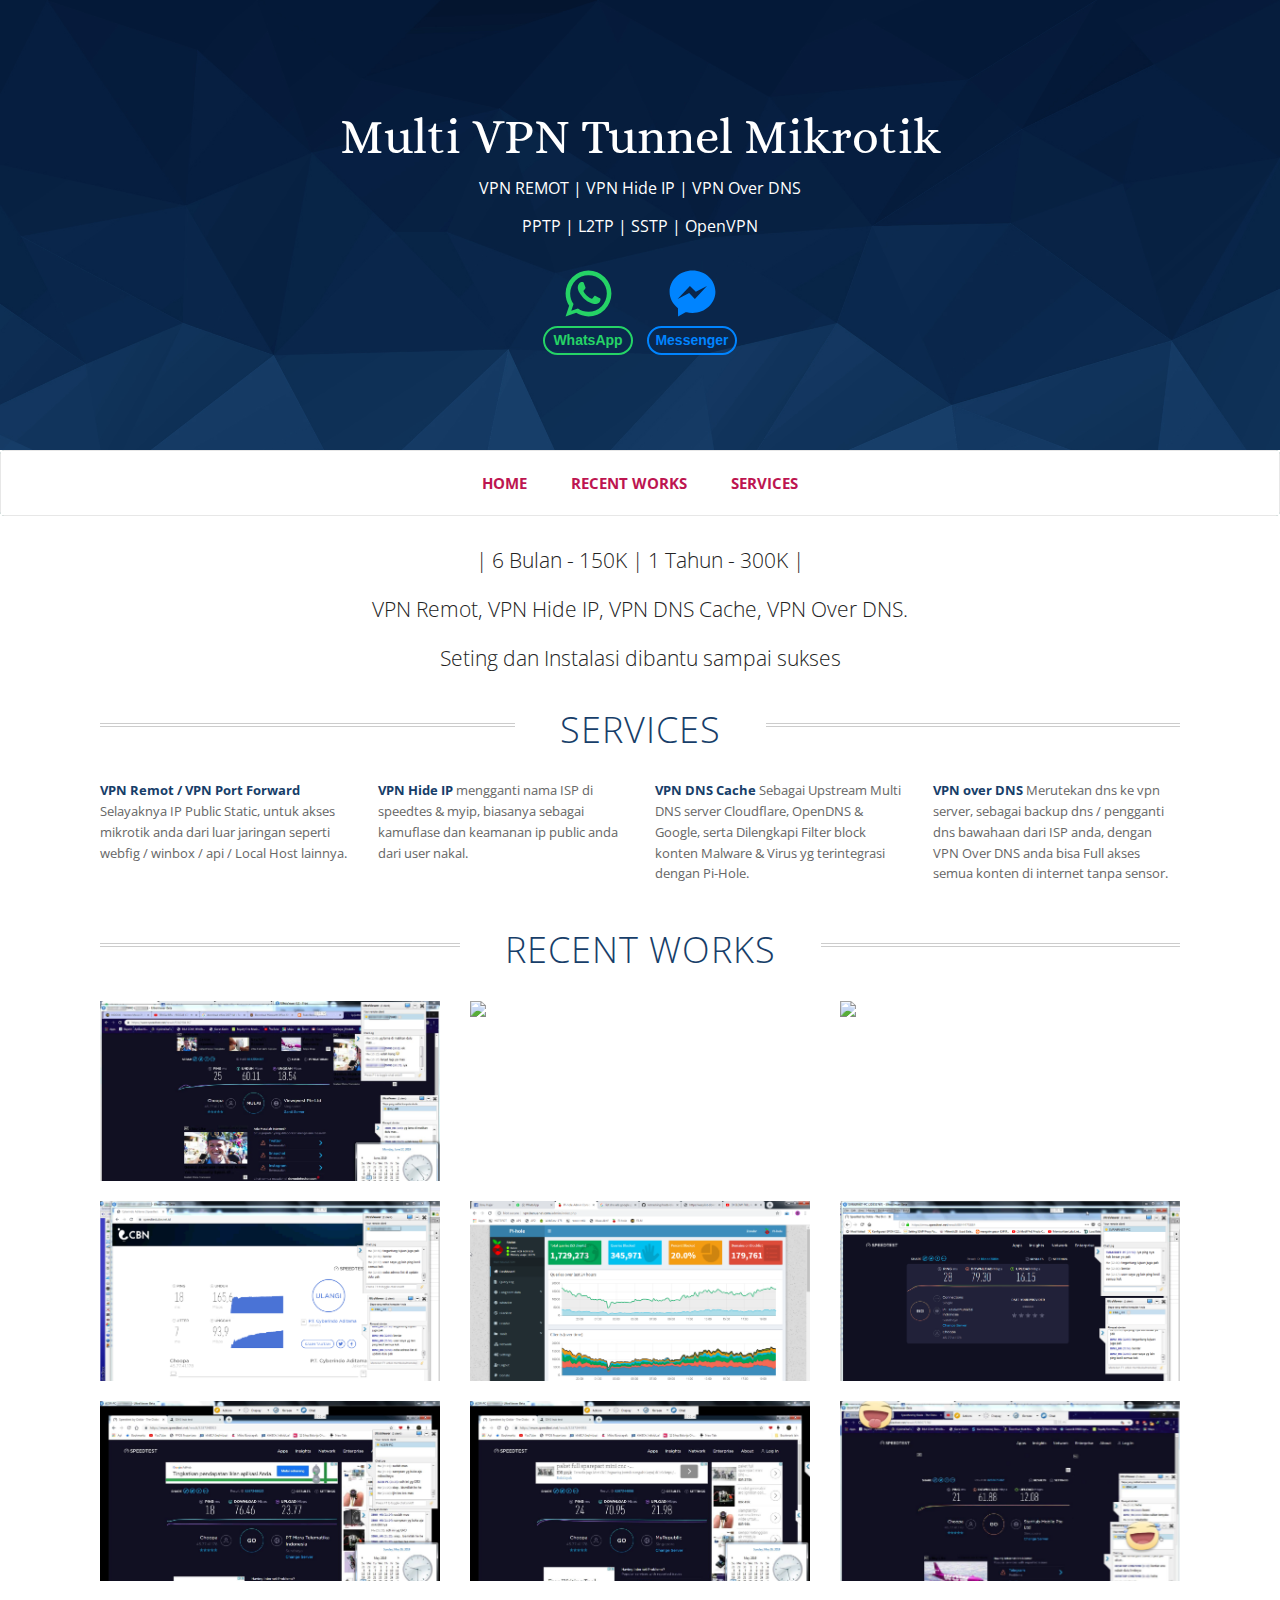
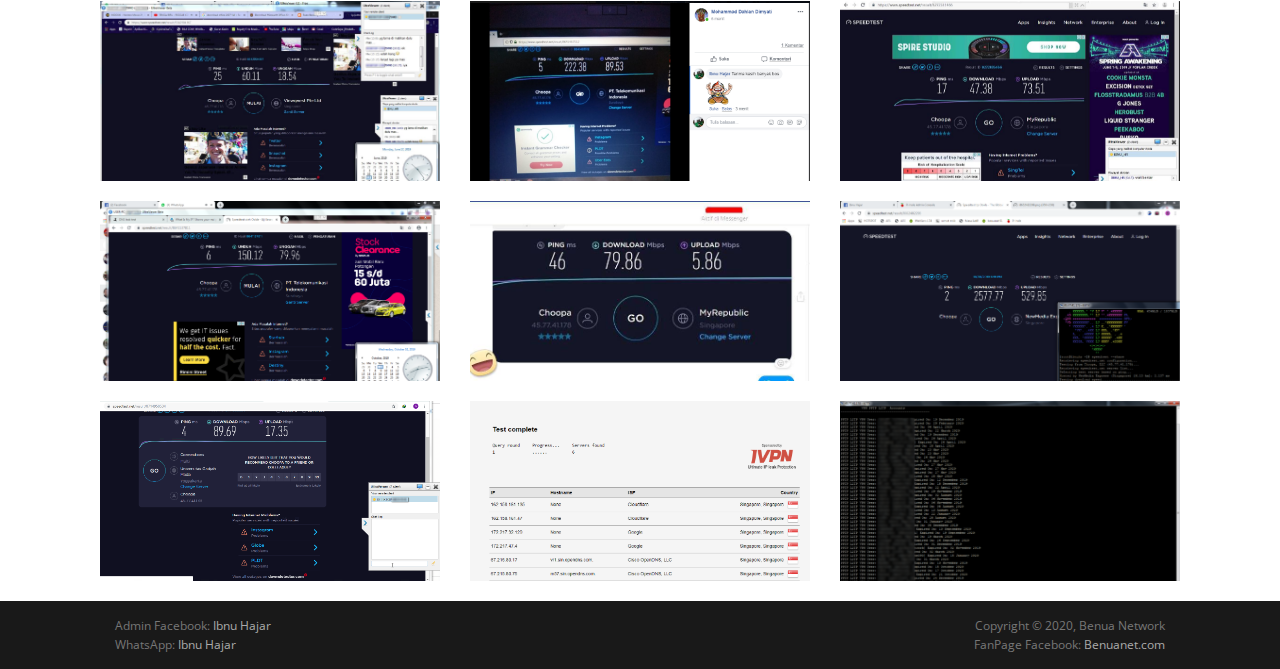
==== commit 9ef5219b: "Update index.html" ====
--- a/index.html
+++ b/index.html
@@ -10,8 +10,8 @@
 	<meta property="og:title" content="VPN BENUANETWORK" />
 	<meta property="og:description" content="VPN Remot, VPN Hide IP, VPN DNS Cache, VPN Over DNS" />
 	<meta property="og:type" content="website" />
-	<meta property="og:url" content="http://vpn.benuanet.com" />
-	<meta property="og:image" content="http://vpn.benuanet.com/assets/images/og_image.png" />
+	<meta property="og:url" content="http://web.benuanet.com" />
+	<meta property="og:image" content="https://web.benuanet.com/assets/images/og_image.png" />
 	<meta property="og:site_name" content="VPN Benuanet" />
 
 	<link rel="shortcut icon" href="assets/images/gt_favicon.png">
@@ -87,8 +87,9 @@
 		
 		<div class="row section topspace">
 			<div class="col-md-12">
-				<p class="lead text-center text-muted">Layanan Multi Tunnel VPN, Cukup 30 Ribu/bulan Untuk semua layanan.</p>
-				<p class="lead text-center text-muted">VPN Remot, VPN Hide IP, VPN DNS Cache, VPN Over DNS. </p>			
+				<p class="lead text-center text-muted">| 6 Bulan - 150K | 1 Tahun - 300K |</p>
+				<p class="lead text-center text-muted">VPN Remot, VPN Hide IP, VPN DNS Cache, VPN Over DNS. </p>
+				<p class="lead text-center text-muted">Seting dan Instalasi dibantu sampai sukses</p>
 			</div>		
 		</div> <!-- / section -->
 		
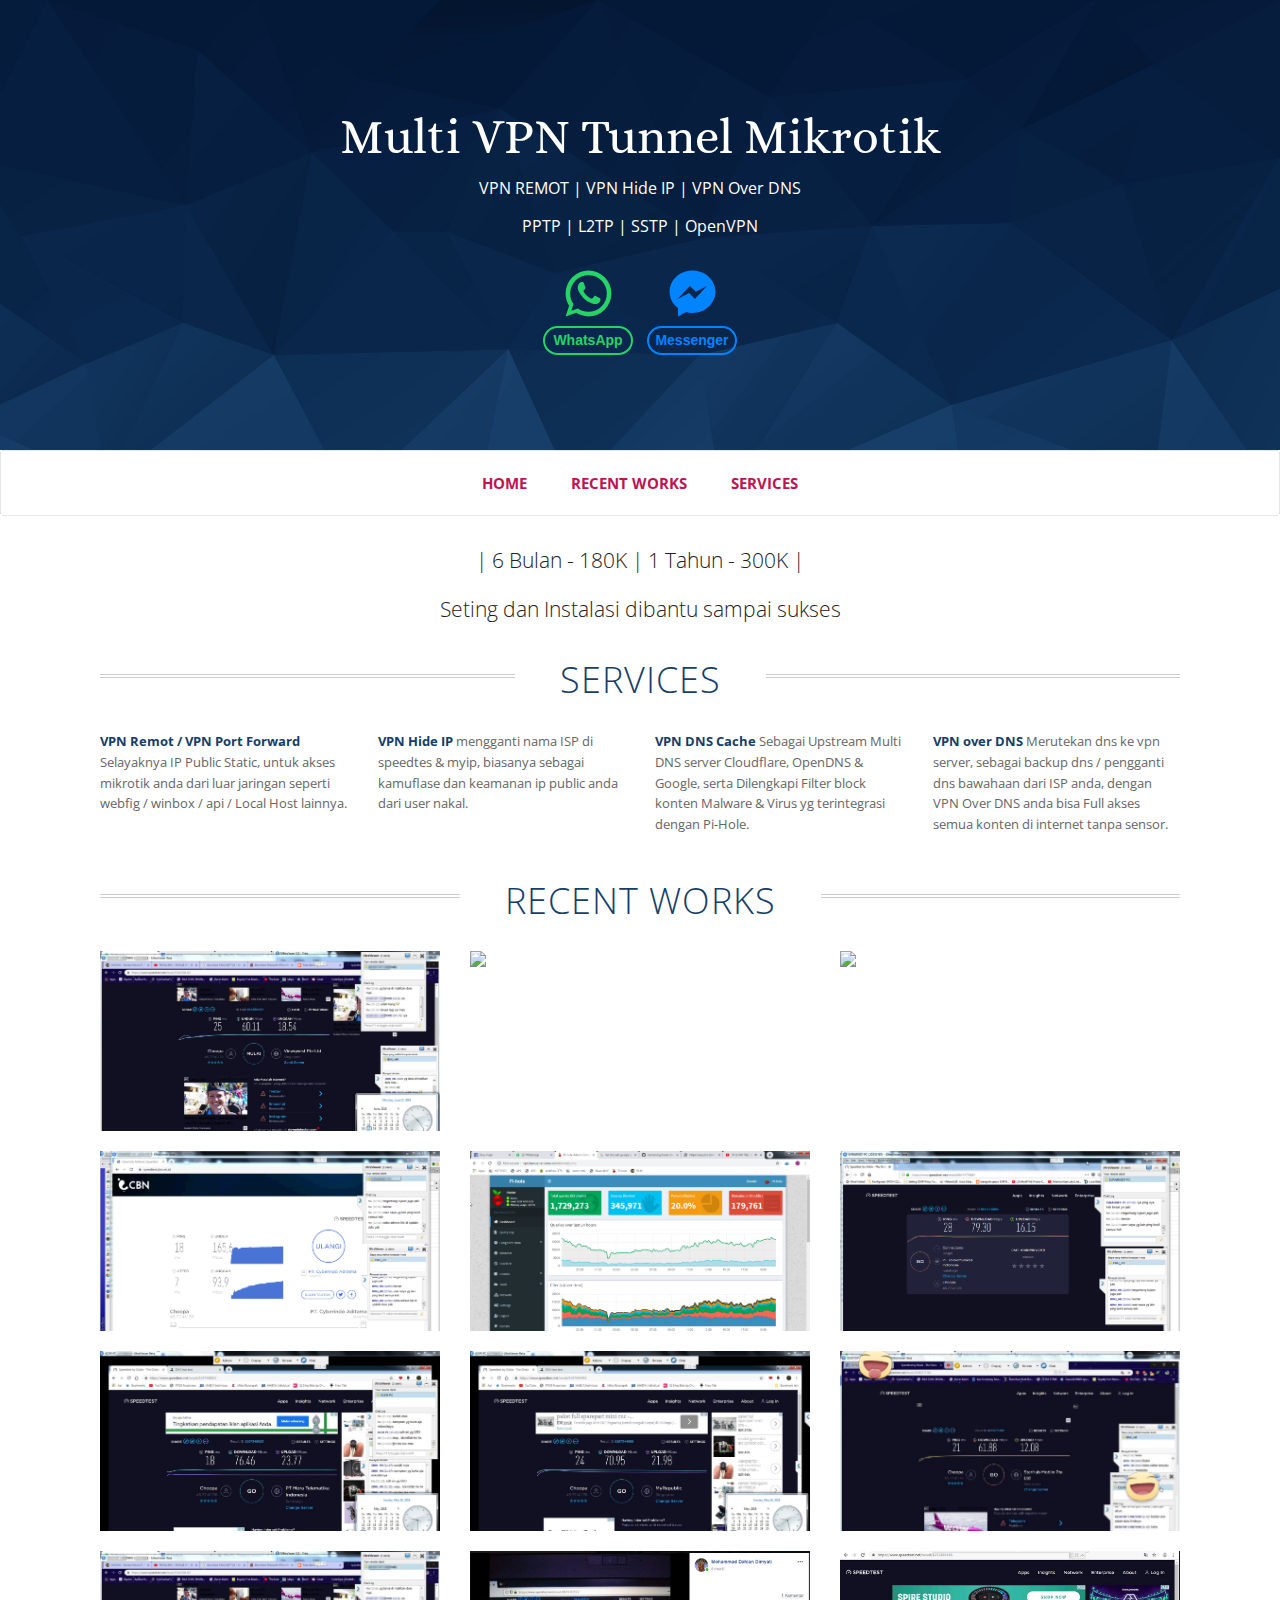
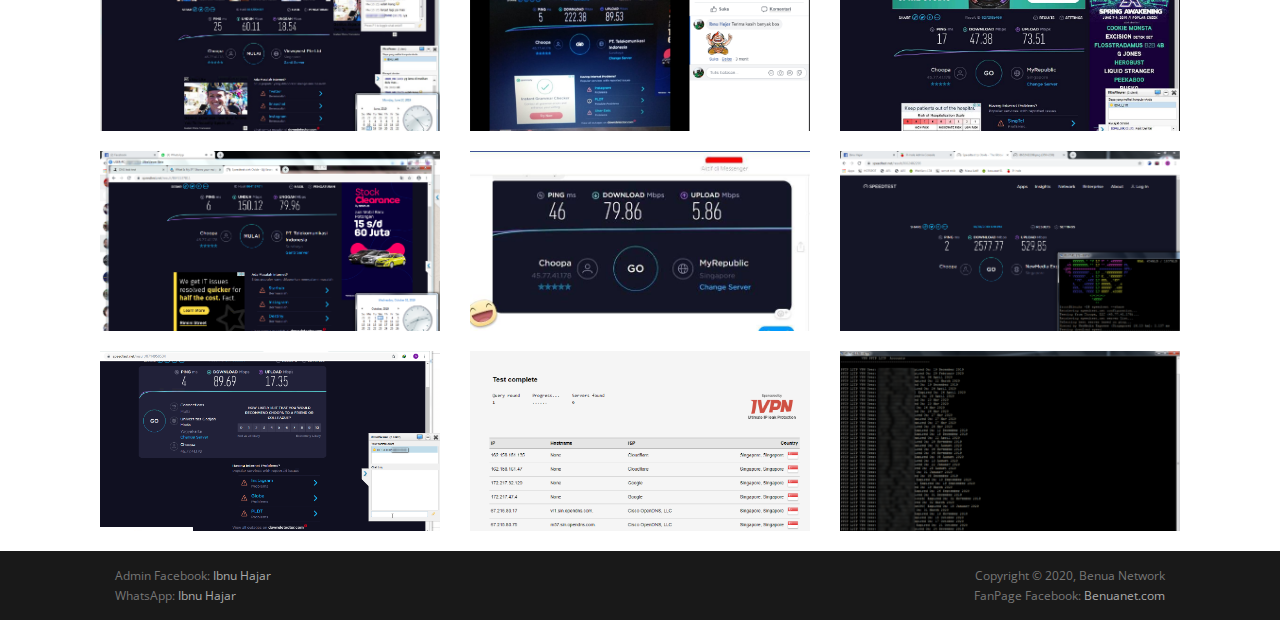
==== commit 676ff607: "Update index.html" ====
--- a/index.html
+++ b/index.html
@@ -87,8 +87,7 @@
 		
 		<div class="row section topspace">
 			<div class="col-md-12">
-				<p class="lead text-center text-muted">| 6 Bulan - 150K | 1 Tahun - 300K |</p>
-				<p class="lead text-center text-muted">VPN Remot, VPN Hide IP, VPN DNS Cache, VPN Over DNS. </p>
+				<p class="lead text-center text-muted">| 6 Bulan - 180K | 1 Tahun - 300K |</p>
 				<p class="lead text-center text-muted">Seting dan Instalasi dibantu sampai sukses</p>
 			</div>		
 		</div> <!-- / section -->
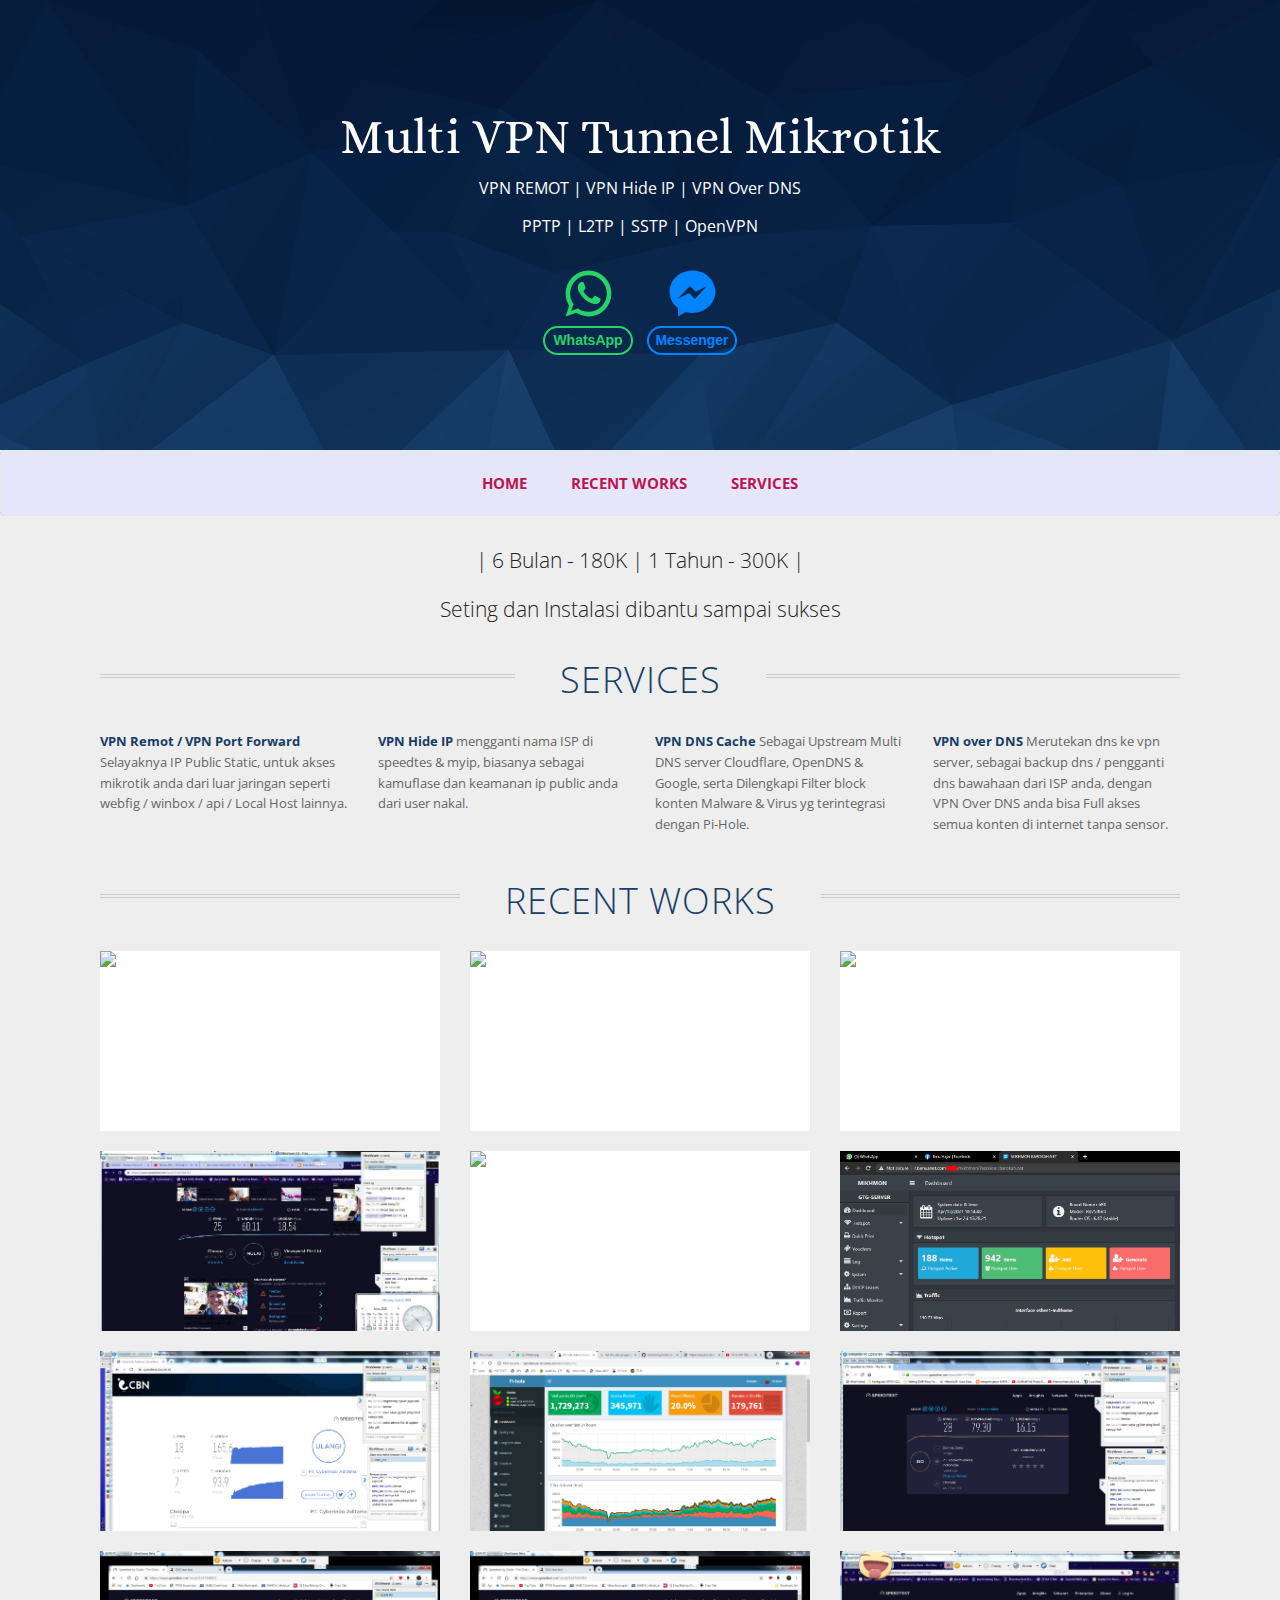
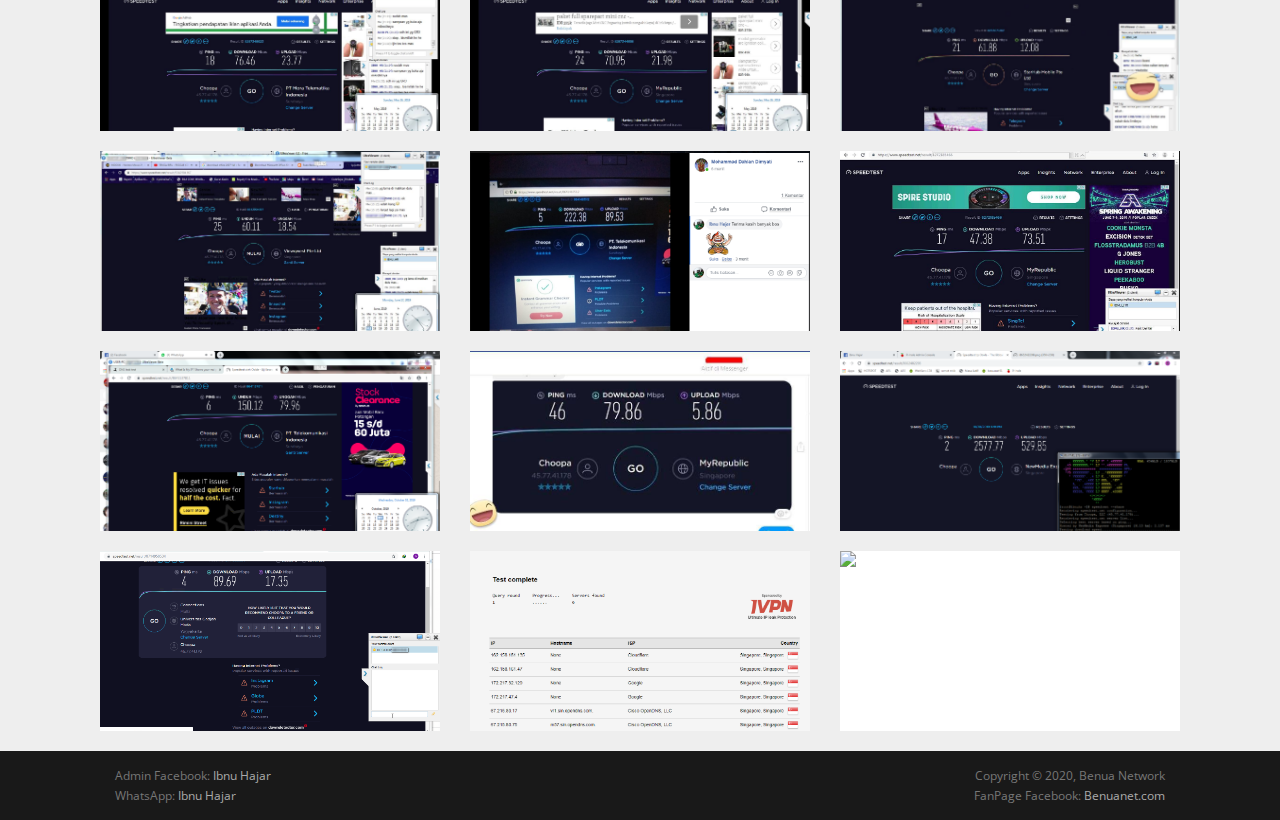
==== commit 20670fe4: "Update index.html" ====
--- a/index.html
+++ b/index.html
@@ -121,6 +121,22 @@
 				<div class="col-xs-12 col-sm-6 col-md-4 col-lg-4">
 					<a class="thumbnail">
 						<span class="img">
+							<img src="assets/images/poehot214.png" style="max-width:100%;cursor:pointer" onclick="onClick(this)" class="modal-hover-opacity"></span></a>
+				</div>				
+				<div class="col-xs-12 col-sm-6 col-md-4 col-lg-4">
+					<a class="thumbnail">
+						<span class="img">
+							<img src="assets/images/68usr11-3-21.png" style="max-width:100%;cursor:pointer" onclick="onClick(this)" class="modal-hover-opacity"></span></a>
+				</div>				
+				<div class="col-xs-12 col-sm-6 col-md-4 col-lg-4">
+					<a class="thumbnail">
+						<span class="img">
+							<img src="assets/images/71usr11-3-21.png" style="max-width:100%;cursor:pointer" onclick="onClick(this)" class="modal-hover-opacity"></span></a>
+				</div>				
+				
+				<div class="col-xs-12 col-sm-6 col-md-4 col-lg-4">
+					<a class="thumbnail">
+						<span class="img">
 							<img src="assets/images/60m1.jpg" style="max-width:100%;cursor:pointer" onclick="onClick(this)" class="modal-hover-opacity"></span></a>
 				</div>				
 				<div class="col-xs-12 col-sm-6 col-md-4 col-lg-4">
@@ -131,7 +147,7 @@
 				<div class="col-xs-12 col-sm-6 col-md-4 col-lg-4">
 					<a class="thumbnail">
 						<span class="img">
-							<img src="assets/images/tmikhmon.jpg" style="max-width:100%;cursor:pointer" onclick="onClick(this)" class="modal-hover-opacity"></span></a>
+							<img src="assets/images/tmikhmon.png" style="max-width:100%;cursor:pointer" onclick="onClick(this)" class="modal-hover-opacity"></span></a>
 				</div>
 				
 				<div class="col-xs-12 col-sm-6 col-md-4 col-lg-4">
@@ -211,7 +227,7 @@
 				<div class="col-xs-12 col-sm-6 col-md-4 col-lg-4">
 					<a class="thumbnail">
 						<span class="img">
-							<img src="assets/images/jumusr.png" style="max-width:100%;cursor:pointer" onclick="onClick(this)" class="modal-hover-opacity"></span></a>
+							<img src="assets/images/214usr7-3-21.png" style="max-width:100%;cursor:pointer" onclick="onClick(this)" class="modal-hover-opacity"></span></a>
 				</div>				
 				
 	<div id="modal01" class="modal" onclick="this.style.display='none'">
--- a/assets/css/styles.css
+++ b/assets/css/styles.css
@@ -19,7 +19,7 @@
 
 **********************************************************************/
 nav ul{
-	background-color: #fff;
+	background-color: #e6e6fa;
 	color: white;
 	padding: 0;
 	margin: 0;
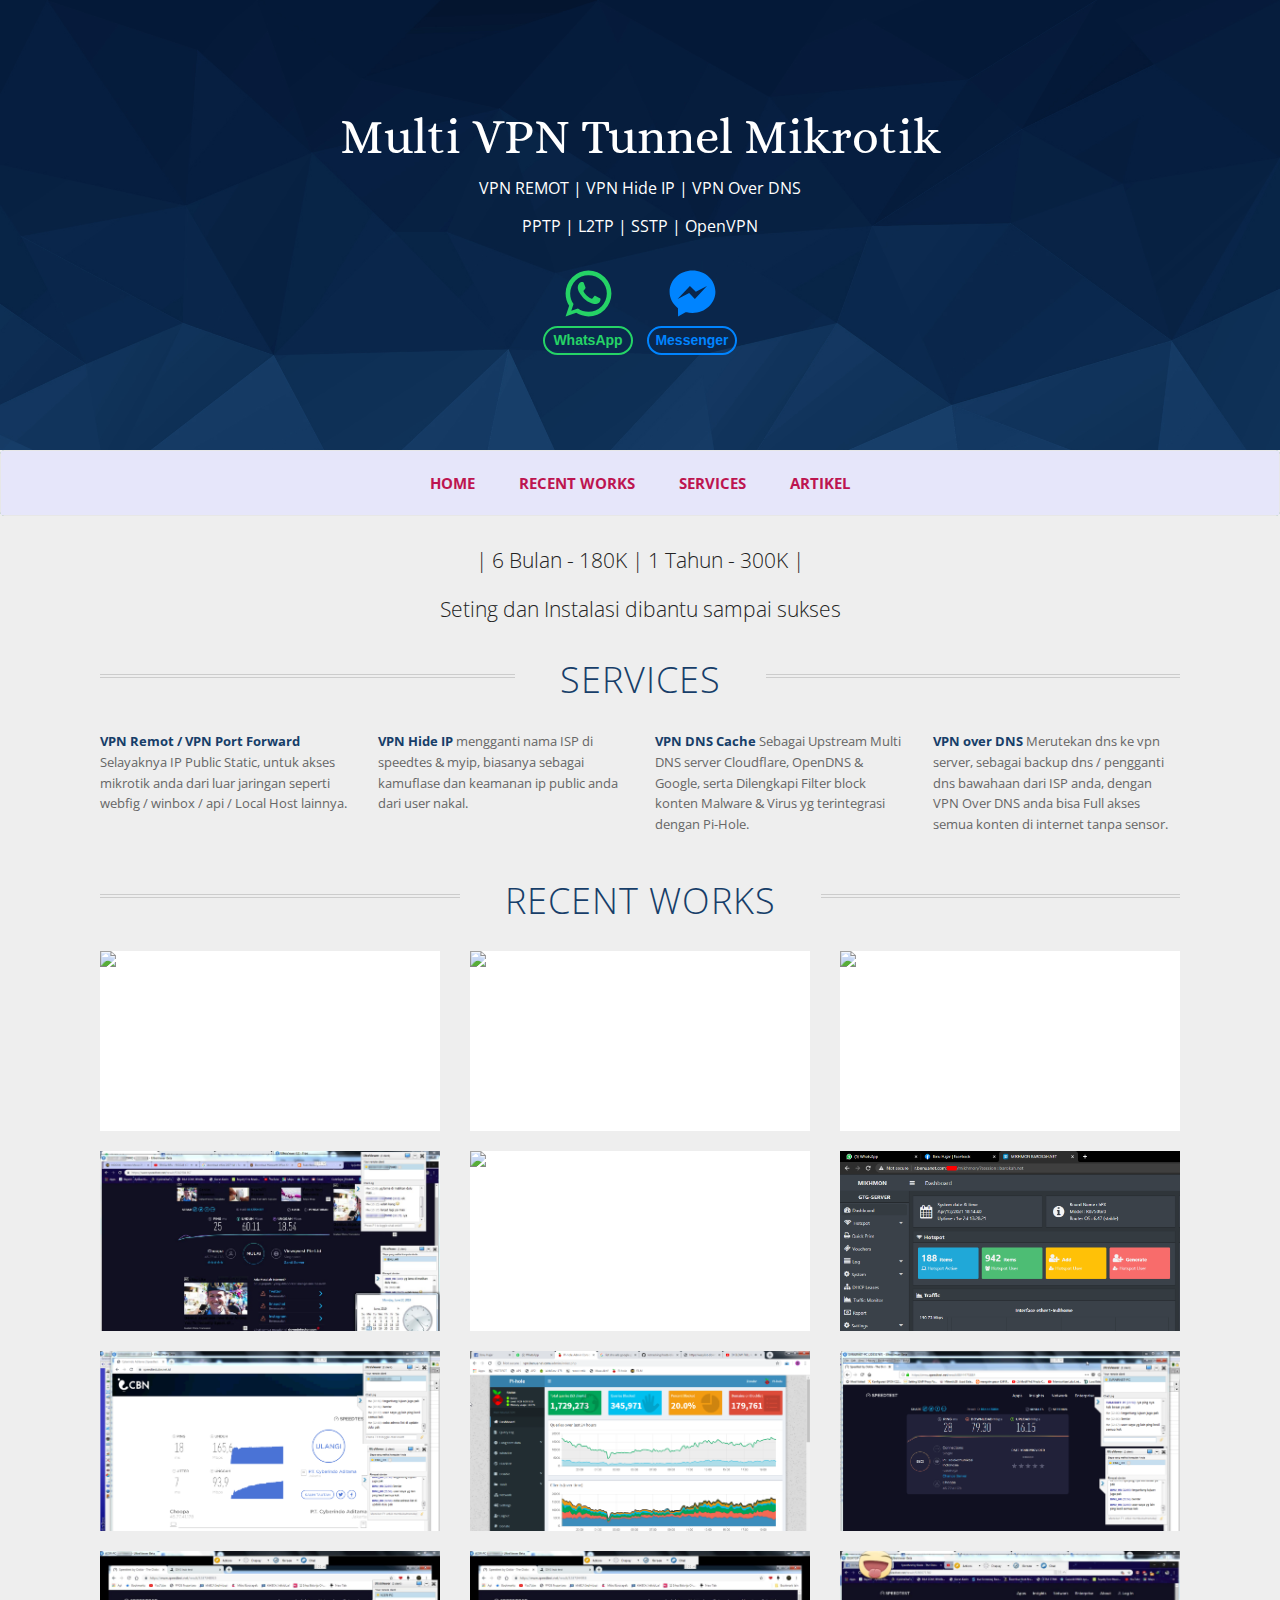
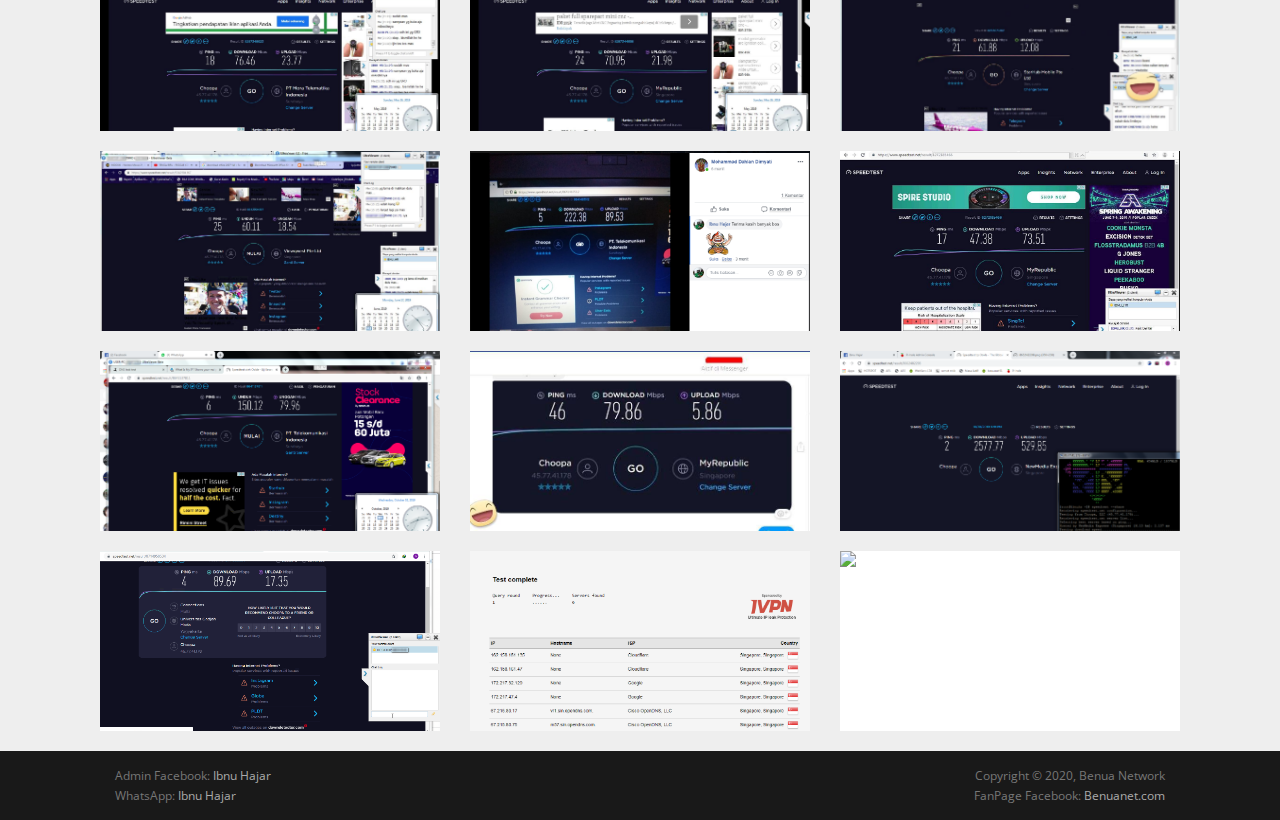
==== commit bcfd1328: "Update index.html" ====
--- a/index.html
+++ b/index.html
@@ -68,6 +68,7 @@
 				<a href="index.html"><li>Home</li></a>
 				<a href="#RecentWorks"><li>Recent Works</li></a>
 				<a href="#Services"><li>Services</li></a>
+				<a href="https://www.benuanet.com/search/label/Jaringan"><li>Artikel</li></a>
 			</ul>
 			<div class="handle">
 				<p class="menu">MENU</p>
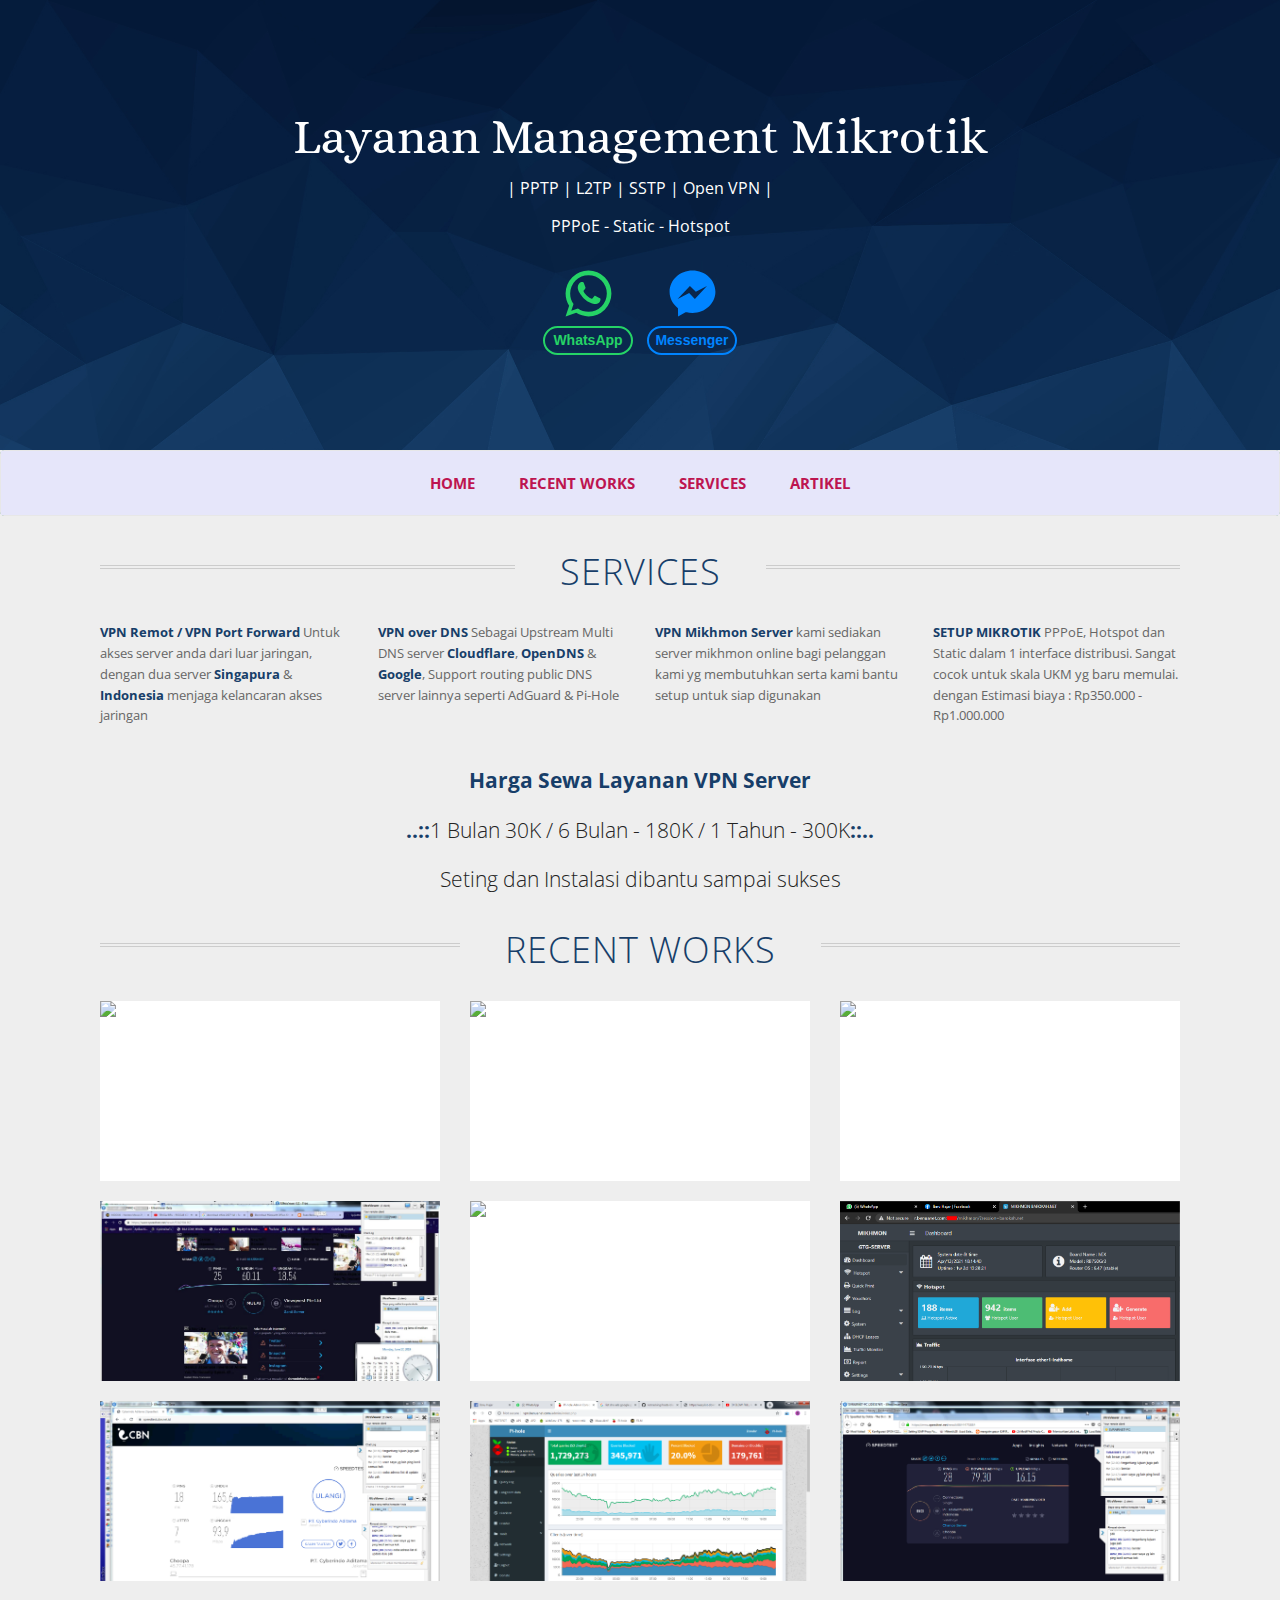
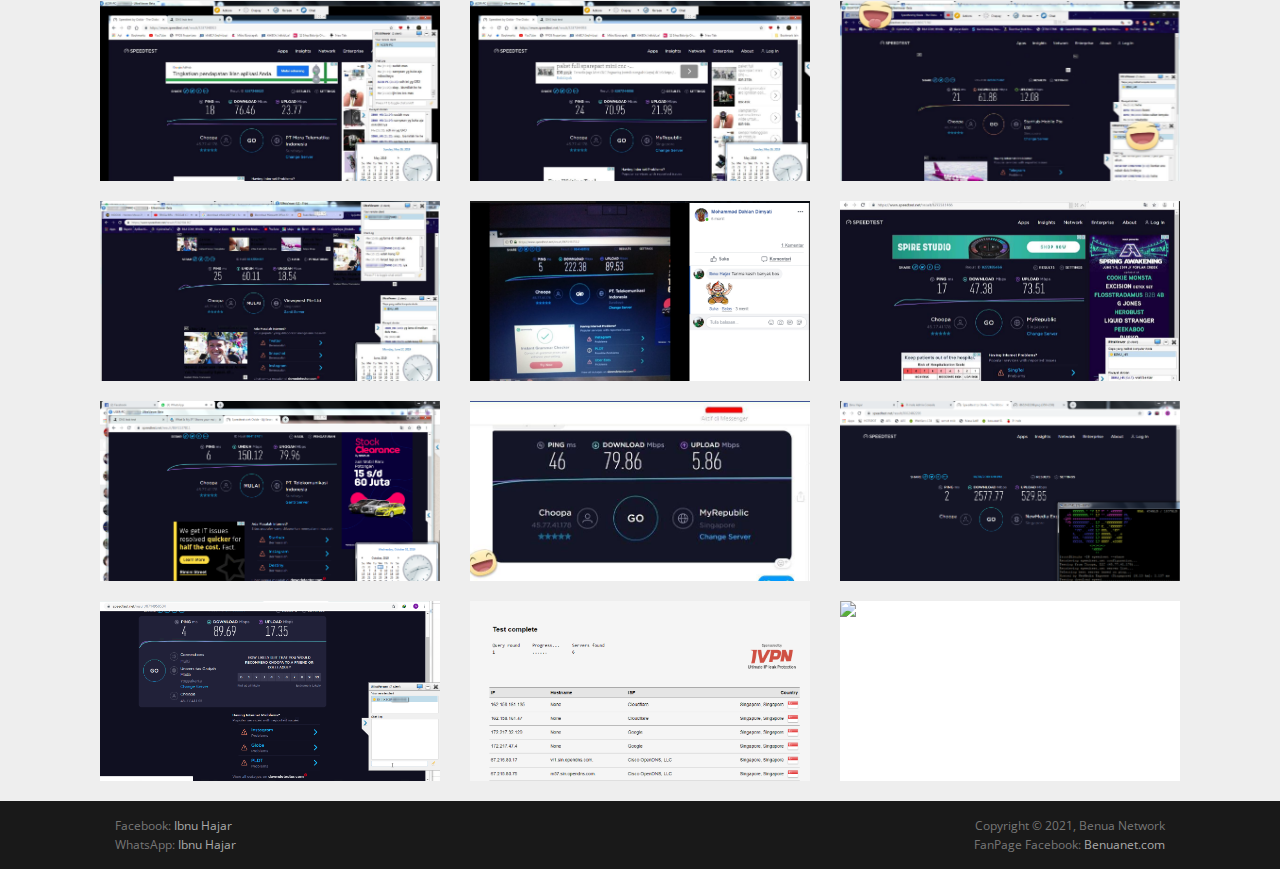
==== commit 8a0da78f: "Update index.html" ====
--- a/index.html
+++ b/index.html
@@ -8,7 +8,7 @@
 	
 	<title>VPN BENUANETWORK</title>
 	<meta property="og:title" content="VPN BENUANETWORK" />
-	<meta property="og:description" content="VPN Remot, VPN Hide IP, VPN DNS Cache, VPN Over DNS" />
+	<meta property="og:description" content="Layanan Management Mikrotik" />
 	<meta property="og:type" content="website" />
 	<meta property="og:url" content="http://web.benuanet.com" />
 	<meta property="og:image" content="https://web.benuanet.com/assets/images/og_image.png" />
@@ -34,8 +34,8 @@
 <header id="header">
 	<div id="head" class="parallax" parallax-speed="2">
 		<h1 id="logo" class="text-center">
-			<span class="title">Multi VPN Tunnel Mikrotik</span>
-			<span class="tagline">VPN REMOT | VPN Hide IP | VPN Over DNS<br><br>PPTP | L2TP | SSTP | OpenVPN<br><br></span>
+			<span class="title">Layanan Management Mikrotik</span>
+			<span class="tagline">| PPTP | L2TP | SSTP | Open VPN |<br><br>PPPoE - Static - Hotspot<br><br></span>
 		</h1>
 <div id="ignielKontak">
     <div class="WA">
@@ -85,33 +85,34 @@
 <main id="main">
 
 	<div class="container">
-		
-		<div class="row section topspace">
-			<div class="col-md-12">
-				<p class="lead text-center text-muted">| 6 Bulan - 180K | 1 Tahun - 300K |</p>
-				<p class="lead text-center text-muted">Seting dan Instalasi dibantu sampai sukses</p>
-			</div>		
-		</div> <!-- / section -->
-		
+				
 		<div class="row section featured topspace">
 		  <section id="Services">
 			<h7 class="section-title"><span>Services</span></h7>
 			<div class="row">
 				<div class="col-sm-6 col-md-3">
-					<p><bb>VPN Remot / VPN Port Forward</bb> Selayaknya IP Public Static, untuk akses mikrotik anda dari luar jaringan seperti webfig / winbox / api / Local Host lainnya.</p>
-				</div>
-				<div class="col-sm-6 col-md-3">
-					<p><bb>VPN Hide IP</bb> mengganti nama ISP di speedtes & myip, biasanya sebagai kamuflase dan keamanan ip public anda dari user nakal.</p>
-				</div>
-				<div class="col-sm-6 col-md-3">
-					<p><bb>VPN DNS Cache</bb> Sebagai Upstream Multi DNS server Cloudflare, OpenDNS & Google, serta Dilengkapi Filter block konten Malware & Virus yg terintegrasi dengan Pi-Hole.</p>
-				</div>				
-				<div class="col-sm-6 col-md-3">
-					<p><bb>VPN over DNS</bb> Merutekan dns ke vpn server, sebagai backup dns / pengganti dns bawahaan dari ISP anda, dengan VPN Over DNS anda bisa Full akses semua konten di internet tanpa sensor.</p>
+					<p><bb>VPN Remot / VPN Port Forward</bb> Untuk akses server anda dari luar jaringan, dengan dua server <bb>Singapura</bb> & <bb>Indonesia</bb> menjaga kelancaran akses jaringan</p>
+				</div>
+				<div class="col-sm-6 col-md-3">
+					<p><bb>VPN over DNS</bb> Sebagai Upstream Multi DNS server <bb>Cloudflare</bb>, <bb>OpenDNS</bb> & <bb>Google</bb>, Support routing public DNS server lainnya seperti AdGuard & Pi-Hole</p>
+				</div>
+				<div class="col-sm-6 col-md-3">
+					<p><bb>VPN Mikhmon Server</bb> kami sediakan server mikhmon online bagi pelanggan kami yg membutuhkan serta kami bantu setup untuk siap digunakan</p>
+				</div>				
+				<div class="col-sm-6 col-md-3">
+					<p><bb>SETUP MIKROTIK</bb> PPPoE, Hotspot dan Static dalam 1 interface distribusi. Sangat cocok untuk skala UKM yg baru memulai. dengan Estimasi biaya : Rp350.000 - Rp1.000.000</p>
 				</div>
 			</div>
 		  </section>	
 		</div> 
+		
+		<div class="row section topspace">
+			<div class="col-md-12">
+				<p class="lead text-center text-muted"><bb> Harga Sewa Layanan VPN Server </bb></p>
+				<p class="lead text-center text-muted"><bb>..::</bb>1 Bulan 30K / 6 Bulan - 180K / 1 Tahun - 300K<bb>::..</bb></p>
+				<p class="lead text-center text-muted">Seting dan Instalasi dibantu sampai sukses</p>
+			</div>		
+		</div> <!-- / section -->		
 		
 		<div class="row section recentworks topspace">
 		  <section id="RecentWorks">
@@ -249,7 +250,7 @@
 			
 			<div class="col-md-6 widget">
 				<div class="widget-body">
-					<p>Admin Facebook: <a href="https://www.facebook.com/ibnu.hr" rel="designer">Ibnu Hajar</a><br> 
+					<p>Facebook: <a href="https://www.facebook.com/ibnu.hr" rel="designer">Ibnu Hajar</a><br> 
 					   WhatsApp: <a href="https://api.whatsapp.com/send?phone=6285334855333" rel="designer">Ibnu Hajar</a> </p>
 				</div>
 			</div>
@@ -257,7 +258,7 @@
 			<div class="col-md-6 widget">
 				<div class="widget-body">
 					<p class="text-right">
-					   Copyright &copy; 2020, Benua Network<br> 
+					   Copyright &copy; 2021, Benua Network<br> 
 					   FanPage Facebook: <a href="https://www.facebook.com/benunetwork/" rel="designer">Benuanet.com</a></p>
 				</div>
 			</div>
